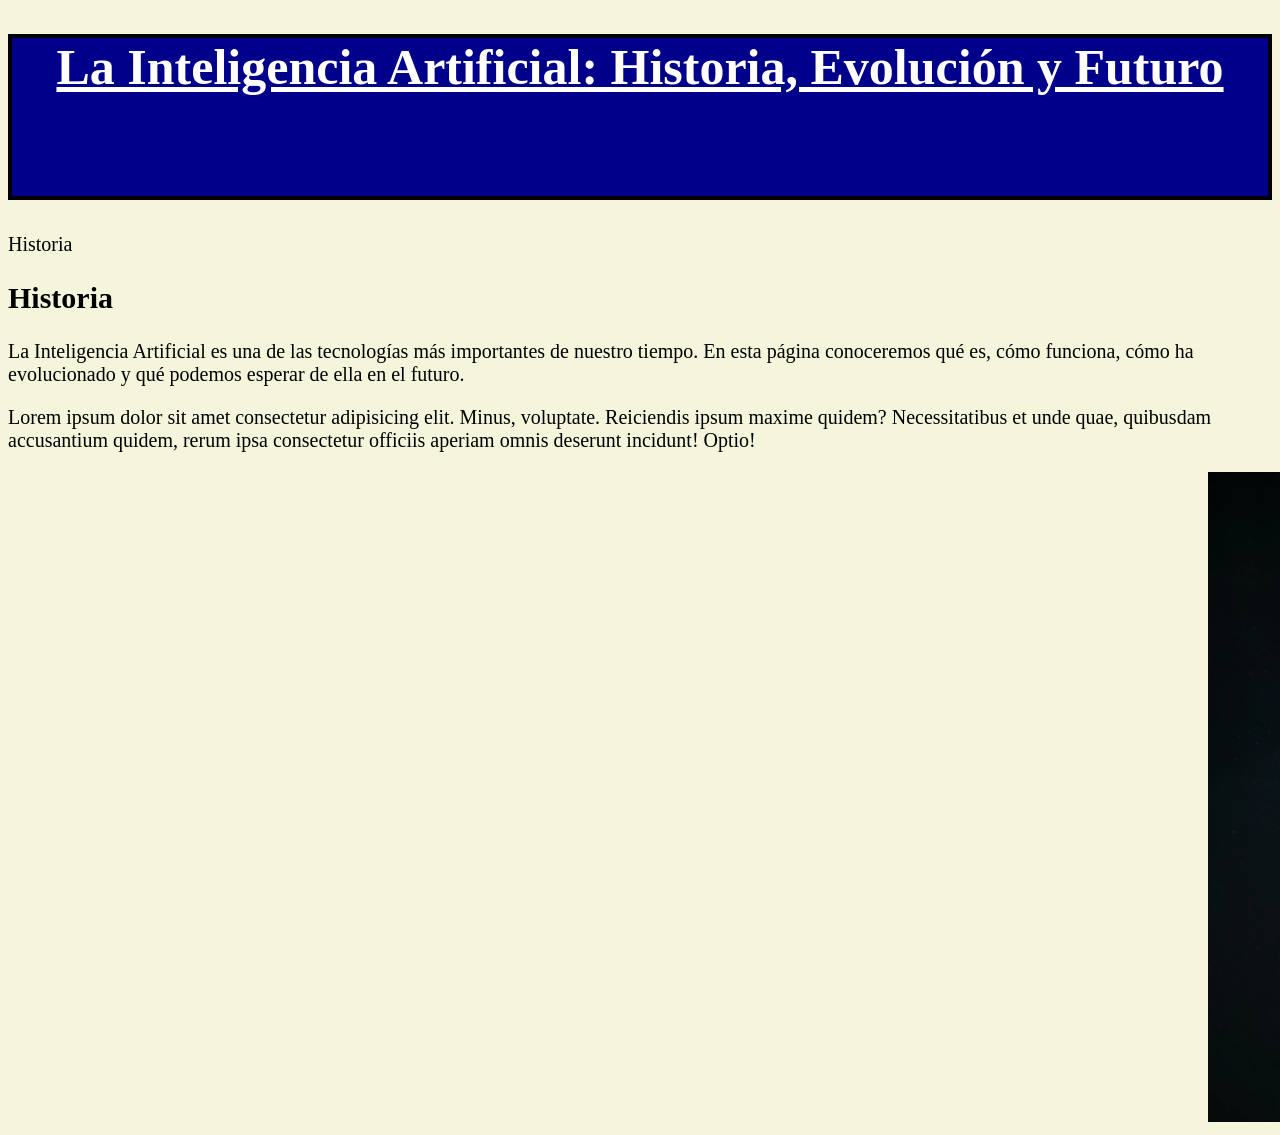
==== index.html @ 039c4463 "Add files via upload" ====
<!DOCTYPE html>
<html lang="es">
<head>
    <link rel="stylesheet" href="estilos.css">
       <meta charset="UTF-8">
       <meta name="viewport" content="width=device-width, initial-scale=1.0">
  <title>Inteligencia Artificial | Historia, Evolución y Futuro </title>
       <meta name="description" content="La mejor línea de seguimiento sobre la inteligencia artificial a través de los años, en los que se darán temas como su nacimiento, modelos, su progreso y lo que se espera de ella en un futuro">
       <meta name="keywords" content="IA, progreso, trabajo, Avance IA, inteligencia artificial, modelos IA, tecnologia, imagenes, robotica, chat gpt, gemini, inteligencia artificial para hacer videos, inteligencia artificial para hacer fotos, inteigencia artificial para editar">
       <meta name="robots" content="index, follow">
         <link rel="icon" type="image/x-icon" href="favicons/favicon.ico">
         <link rel="icon" type="image/png" sizes="16x16" href="favicons/favicon-16x16.png">
         <link rel="icon" type="image/png" sizes="32x32" href="favicons/favicon-32x32.png">
         <link rel="apple-touch-icon" sizes="180x180" href="favicons/apple-touch-icon.png">
         <link rel="icon" type="image/png" sizes="192x192" href="favicons/android-chrome-192x192.png">
         <link rel="icon" type="image/png" sizes="512x512" href="favicons/android-chrome-512x512.png">
         <link rel="icon" href="favicon.ico">
       <meta name="theme-color" content="#ffffff">
       <link rel="canonical" href="https://alex49283.github.io/">            
    </head>
    <body>
      <header>
        <h1><u>La Inteligencia Artificial: Historia, Evolución y Futuro</u></h1>
</header>
  <main>
     <section id="Historia"> Historia
      <h2> Historia</h2>
         <p class="Historia">La Inteligencia Artificial es una de las tecnologías más importantes
         de nuestro tiempo. En esta página conoceremos qué es, cómo funciona,
         cómo ha evolucionado y qué podemos esperar de ella en el futuro.</p>

         <p> Lorem ipsum dolor sit amet consectetur adipisicing elit. Minus, voluptate. Reiciendis ipsum maxime quidem? Necessitatibus et unde quae, quibusdam accusantium quidem, rerum ipsa consectetur officiis aperiam omnis deserunt incidunt! Optio!</p>
       <img src="pexels-pavel-danilyuk-8294556.webp"alt="Robot reflejado">
      </section>
   </main>
    
</body>

</html>
---- estilos.css ----
body{
    background-color: beige;
}
h1{
    color: white;
    font-size: 50px;
    border:4px,black,solid;
    background-color: darkblue;
    padding-bottom: 100px;
    text-align: center;
}
img{
    width: 450px;
    height: 650px;
    margin-left: 1200px;
}

p{ 
    font-size:20px;
}
h2#Historia{
    color: purple;

}
:root{
    font-size:20px;
    --color1:#1702D6;
    --color2:blue;
    --color3:green;

   
}
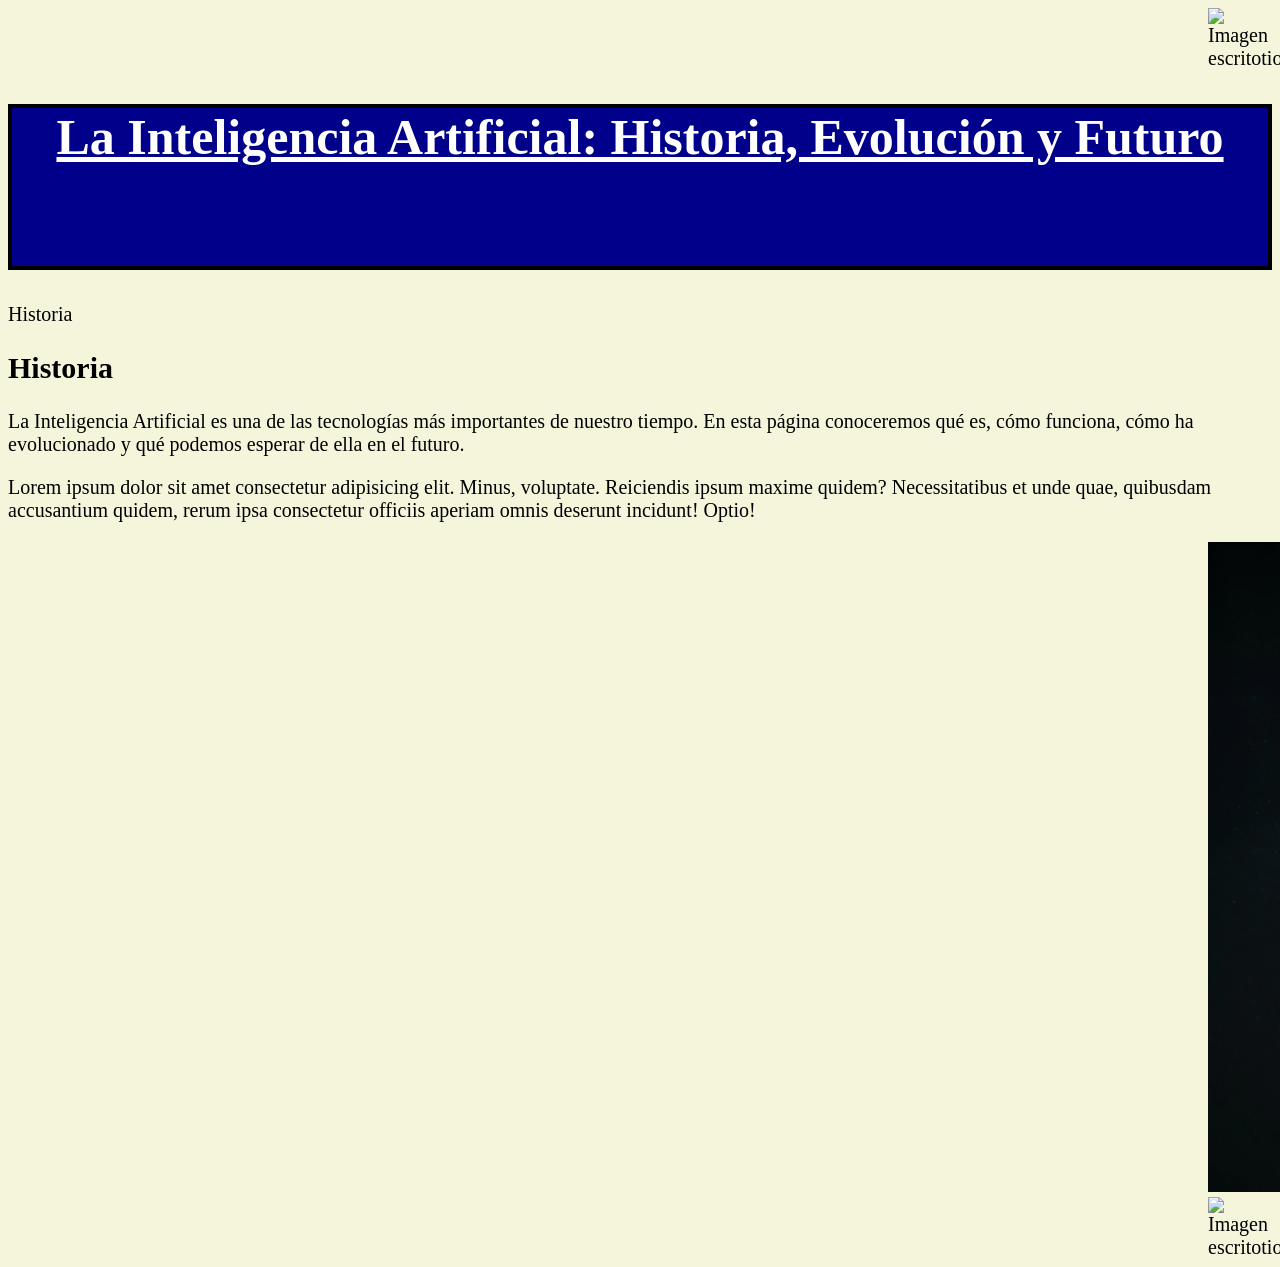
==== commit 61631b62: "Add files via upload" ====
--- a/index.html
+++ b/index.html
@@ -15,10 +15,18 @@
          <link rel="icon" type="image/png" sizes="192x192" href="favicons/android-chrome-192x192.png">
          <link rel="icon" type="image/png" sizes="512x512" href="favicons/android-chrome-512x512.png">
          <link rel="icon" href="favicon.ico">
-       <meta name="theme-color" content="#ffffff">
-       <link rel="canonical" href="https://alex49283.github.io/">            
+         <meta name="theme-color" content="#ffffff">
+       <link rel="canonical" href="https://alex49283.github.io/">  
+       <link rel="preload" href="pexels-pavel-danilyuk-8294556.webp" as="image">          
     </head>
     <body>
+      <picture>
+        <source srcset="Imagen robot escritotio.webp"
+        media="(min-width:650px) and (max-width:1000px)">
+        <source srcset="Imagen robot escritotio.webp"
+        media="(min-width:10px)" and (max-width:649px)>
+        <img src="Imagen robot escritotio.webp" alt="Imagen escritotio"> 
+      </picture>
       <header>
         <h1><u>La Inteligencia Artificial: Historia, Evolución y Futuro</u></h1>
 </header>
@@ -30,8 +38,11 @@
          cómo ha evolucionado y qué podemos esperar de ella en el futuro.</p>
 
          <p> Lorem ipsum dolor sit amet consectetur adipisicing elit. Minus, voluptate. Reiciendis ipsum maxime quidem? Necessitatibus et unde quae, quibusdam accusantium quidem, rerum ipsa consectetur officiis aperiam omnis deserunt incidunt! Optio!</p>
-       <img src="pexels-pavel-danilyuk-8294556.webp"alt="Robot reflejado">
+       <img src="pexels-pavel-danilyuk-8294556.webp"alt="Robot reflejado" fetchpriority="high" height="650" width="450">
+       
+       <img src="Imagen robot escritotio.webp" alt="Imagen escritotio">
       </section>
+  <picture>
    </main>
     
 </body>
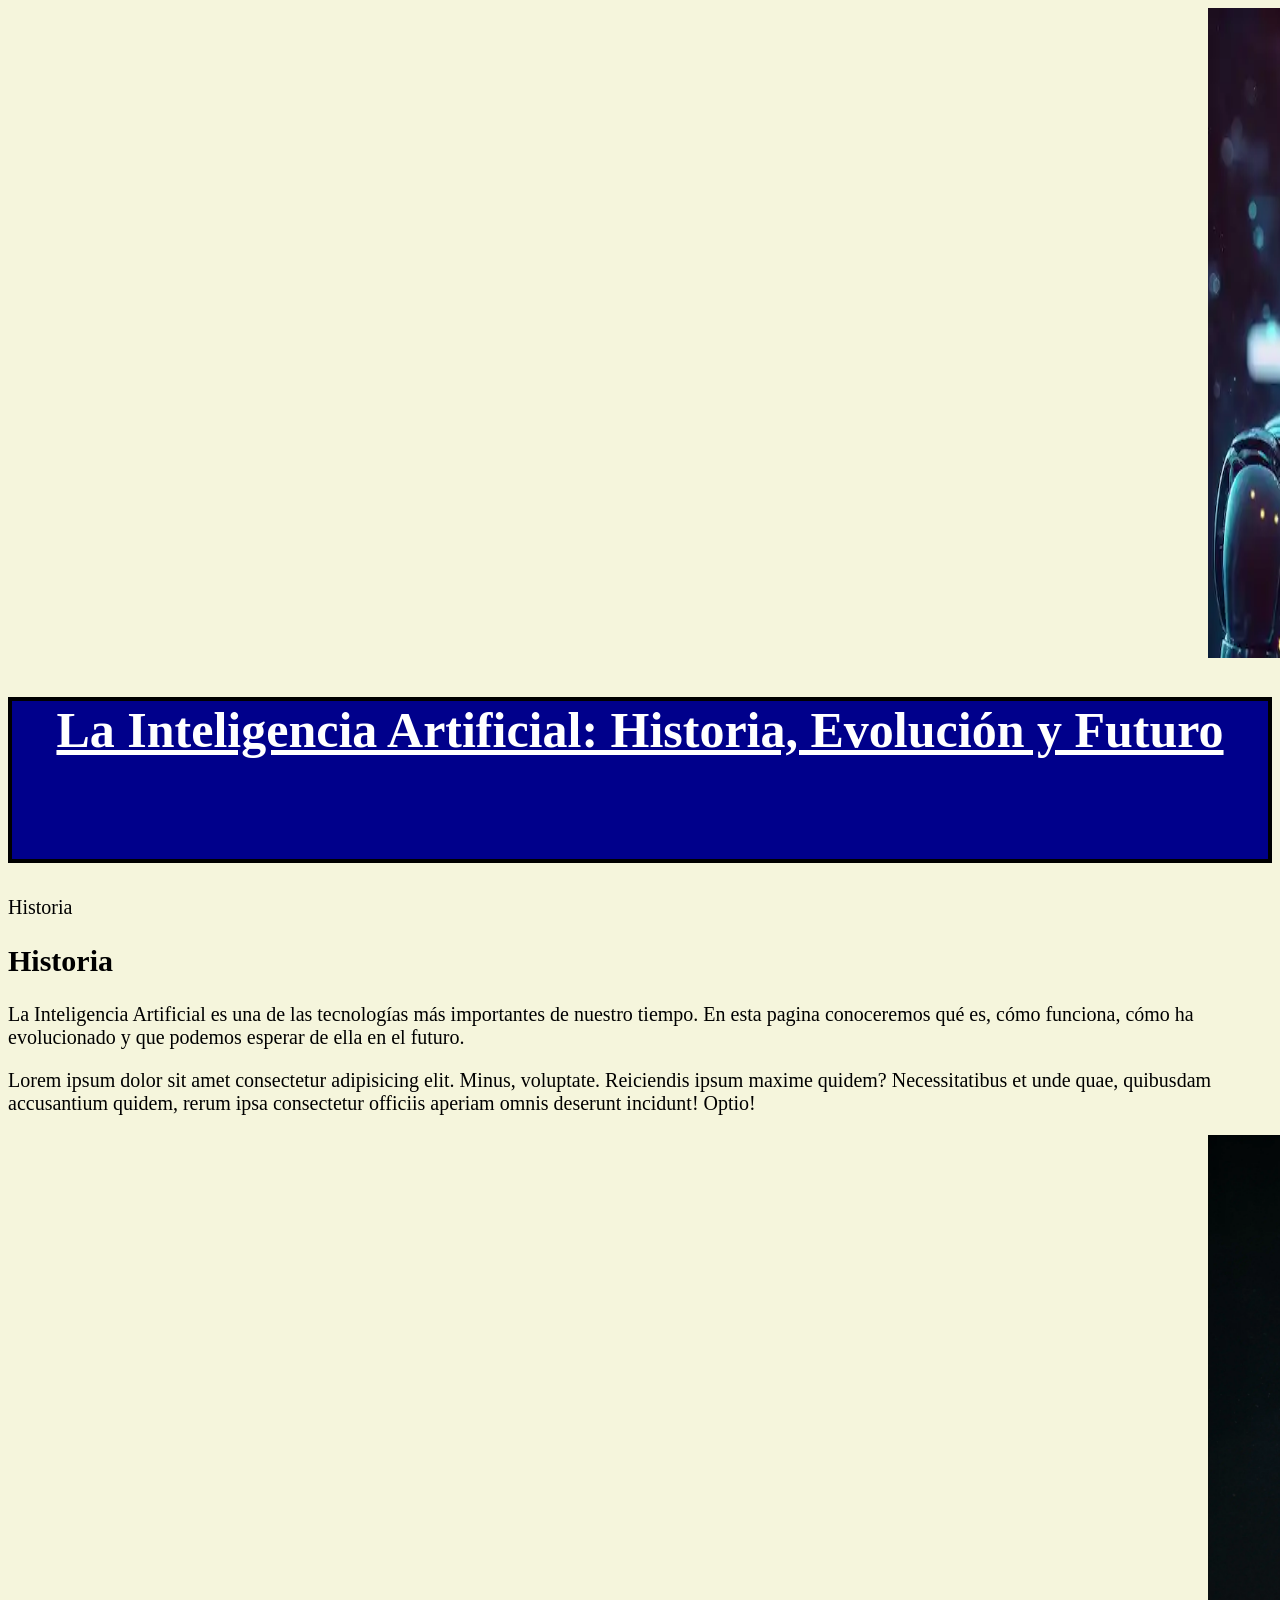
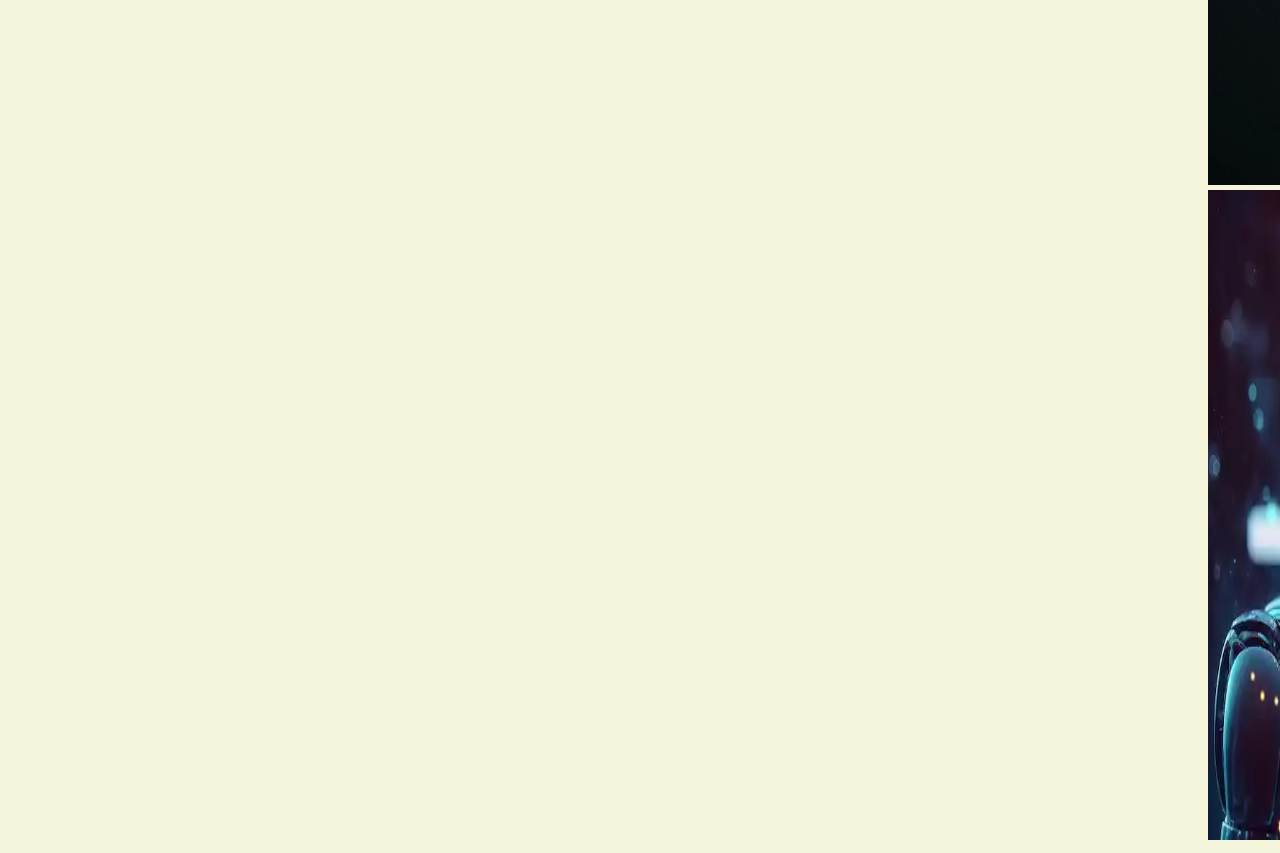
==== commit b799b810: "Add files via upload" ====
--- a/index.html
+++ b/index.html
@@ -1,50 +1,54 @@
+
 <!DOCTYPE html>
 <html lang="es">
 <head>
     <link rel="stylesheet" href="estilos.css">
-       <meta charset="UTF-8">
-       <meta name="viewport" content="width=device-width, initial-scale=1.0">
-  <title>Inteligencia Artificial | Historia, Evolución y Futuro </title>
-       <meta name="description" content="La mejor línea de seguimiento sobre la inteligencia artificial a través de los años, en los que se darán temas como su nacimiento, modelos, su progreso y lo que se espera de ella en un futuro">
-       <meta name="keywords" content="IA, progreso, trabajo, Avance IA, inteligencia artificial, modelos IA, tecnologia, imagenes, robotica, chat gpt, gemini, inteligencia artificial para hacer videos, inteligencia artificial para hacer fotos, inteigencia artificial para editar">
-       <meta name="robots" content="index, follow">
-         <link rel="icon" type="image/x-icon" href="favicons/favicon.ico">
-         <link rel="icon" type="image/png" sizes="16x16" href="favicons/favicon-16x16.png">
-         <link rel="icon" type="image/png" sizes="32x32" href="favicons/favicon-32x32.png">
-         <link rel="apple-touch-icon" sizes="180x180" href="favicons/apple-touch-icon.png">
-         <link rel="icon" type="image/png" sizes="192x192" href="favicons/android-chrome-192x192.png">
-         <link rel="icon" type="image/png" sizes="512x512" href="favicons/android-chrome-512x512.png">
-         <link rel="icon" href="favicon.ico">
-         <meta name="theme-color" content="#ffffff">
-       <link rel="canonical" href="https://alex49283.github.io/">  
-       <link rel="preload" href="pexels-pavel-danilyuk-8294556.webp" as="image">          
-    </head>
-    <body>
-      <picture>
-        <source srcset="Imagen robot escritotio.webp"
-        media="(min-width:650px) and (max-width:1000px)">
-        <source srcset="Imagen robot escritotio.webp"
-        media="(min-width:10px)" and (max-width:649px)>
-        <img src="Imagen robot escritotio.webp" alt="Imagen escritotio"> 
-      </picture>
-      <header>
+    <meta charset="UTF-8">
+    <meta name="viewport" content="width=device-width, initial-scale=1.0">
+
+    <title>Inteligencia Artificial | Historia, Evolución y Futuro</title>
+    <meta name="description" content="La mejor línea de seguimiento sobre la inteligencia artificial a través de los años, en los que se darán temas como su nacimiento, modelos, su progreso y lo que se espera de ella en un futuro">
+    <meta name="keywords" content="IA, progreso, trabajo, Avance IA, inteligencia artificial, modelos IA, tecnologia, imagenes, robotica, chat gpt, gemini, inteligencia artificial para hacer videos, inteligencia artificial para hacer fotos, inteigencia artificial para editar">
+    <meta name="robots" content="index, follow">
+
+    <link rel="icon" type="image/x-icon" href="favicons/favicon.ico">
+    <link rel="icon" type="image/png" sizes="16x16" href="favicons/favicon-16x16.png">
+    <link rel="icon" type="image/png" sizes="32x32" href="favicons/favicon-32x32.png">
+    <link rel="apple-touch-icon" sizes="180x180" href="favicons/apple-touch-icon.png">
+    <link rel="icon" type="image/png" sizes="192x192" href="favicons/android-chrome-192x192.png">
+    <link rel="icon" type="image/png" sizes="512x512" href="favicons/android-chrome-512x512.png">
+
+    <meta name="theme-color" content="#ffffff">
+    <link rel="canonical" href="https://alex49283.github.io/">
+    <link rel="preload" href="imagenes/pexels-pavel-danilyuk-8294556.webp" as="image">
+</head>
+
+<body>
+    <picture>
+        <source srcset="imagenes/Imagen robot escritotio.webp" media="(min-width: 1001px)">
+        <source srcset="imagenes/pexels-pavel-danilyuk-8294556.webp" media="(max-width: 1000px)">
+        <img src="imagenes/Imagen robot escritotio.webp" alt="Imagen escritorio">
+    </picture>
+
+    <header>
         <h1><u>La Inteligencia Artificial: Historia, Evolución y Futuro</u></h1>
-</header>
-  <main>
-     <section id="Historia"> Historia
-      <h2> Historia</h2>
-         <p class="Historia">La Inteligencia Artificial es una de las tecnologías más importantes
-         de nuestro tiempo. En esta página conoceremos qué es, cómo funciona,
-         cómo ha evolucionado y qué podemos esperar de ella en el futuro.</p>
+    </header>
 
-         <p> Lorem ipsum dolor sit amet consectetur adipisicing elit. Minus, voluptate. Reiciendis ipsum maxime quidem? Necessitatibus et unde quae, quibusdam accusantium quidem, rerum ipsa consectetur officiis aperiam omnis deserunt incidunt! Optio!</p>
-       <img src="pexels-pavel-danilyuk-8294556.webp"alt="Robot reflejado" fetchpriority="high" height="650" width="450">
-       
-       <img src="Imagen robot escritotio.webp" alt="Imagen escritotio">
-      </section>
-  <picture>
-   </main>
-    
+    <main>
+        <section id="Historia"> Historia
+            <h2> Historia</h2>
+
+            <p class="Historia">La Inteligencia Artificial es una de las tecnologías más importantes
+            de nuestro tiempo. En esta pagina conoceremos qué es, cómo funciona,
+            cómo ha evolucionado y que podemos esperar de ella en el futuro.</p>
+
+            <p> Lorem ipsum dolor sit amet consectetur adipisicing elit. Minus, voluptate. Reiciendis ipsum maxime quidem? Necessitatibus et unde quae, quibusdam accusantium quidem, rerum ipsa consectetur officiis aperiam omnis deserunt incidunt! Optio!</p>
+
+            <img src="imagenes/pexels-pavel-danilyuk-8294556.webp" alt="Robot reflejado" fetchpriority="high" height="650" width="450">
+
+            <img src="imagenes/Imagen robot escritotio.webp" alt="Imagen escritotio">
+        </section>
+    </main>
+
 </body>
-
-</html>+</html>
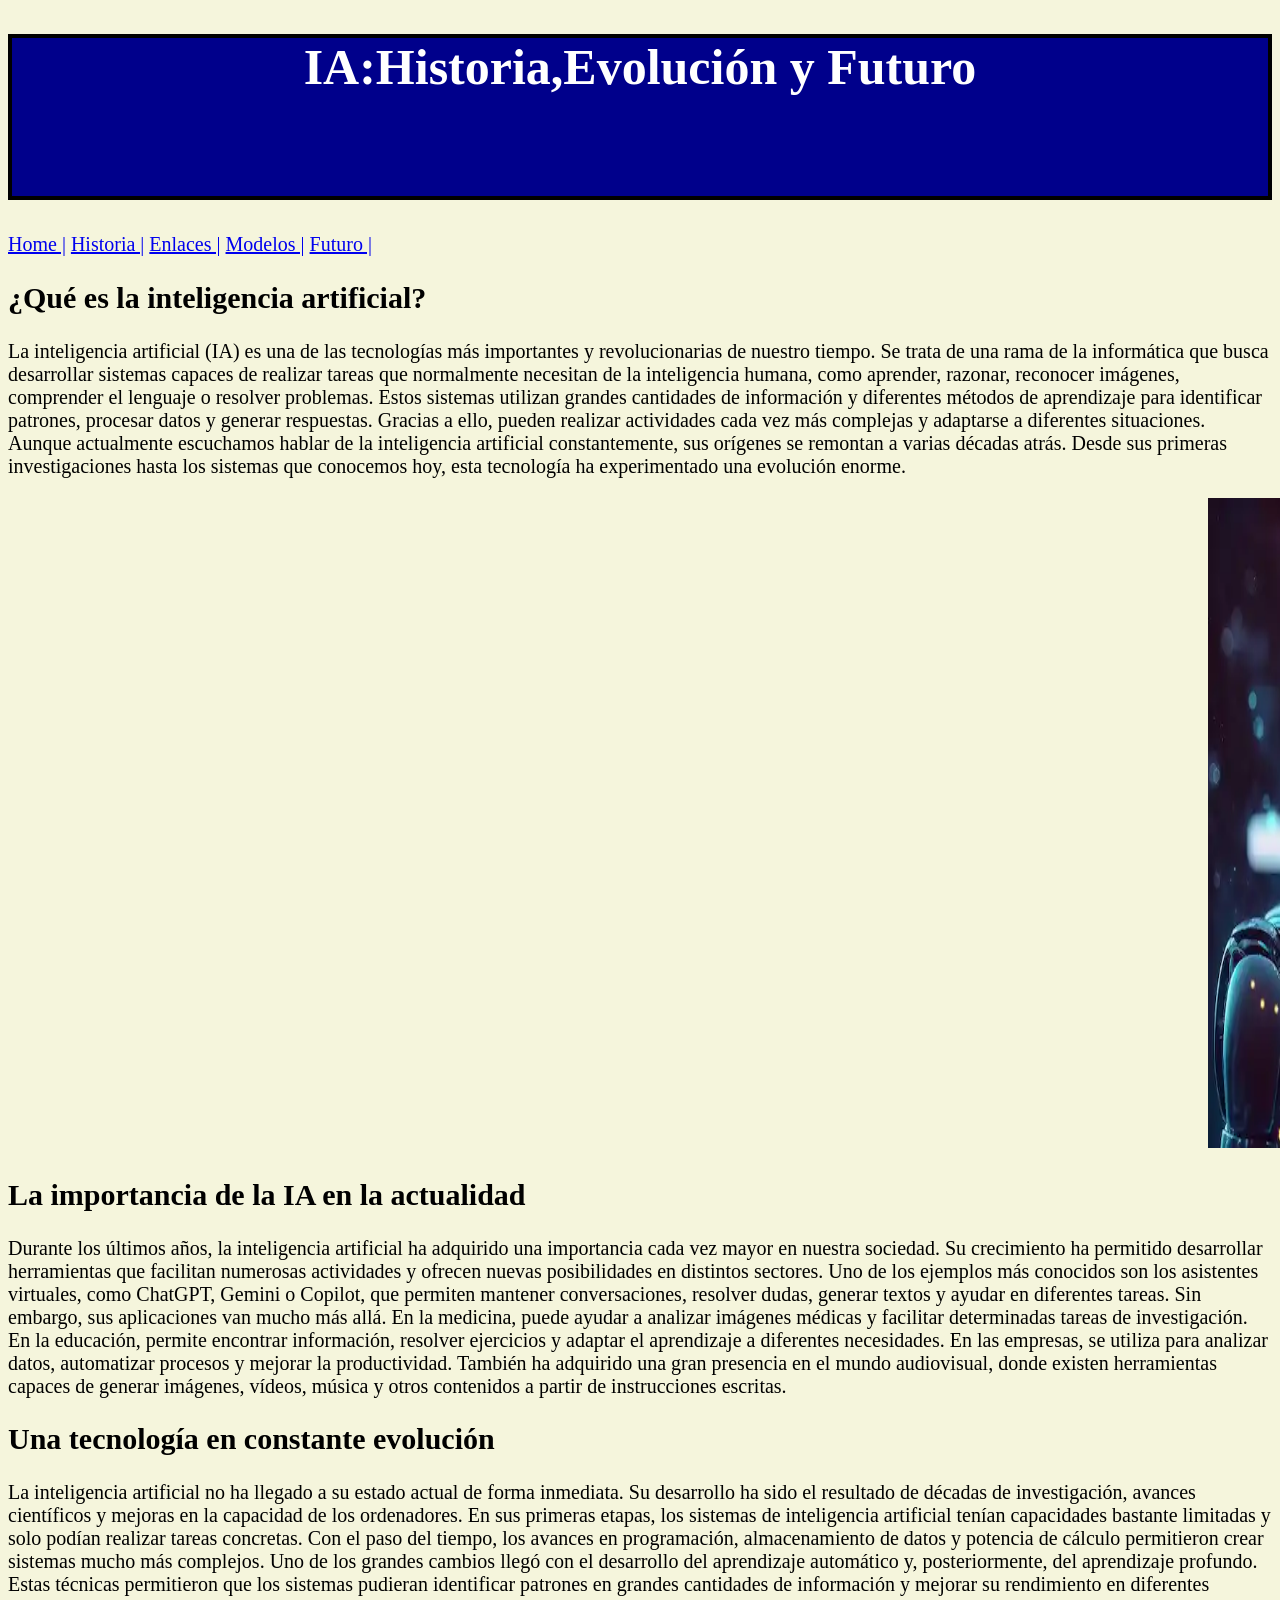
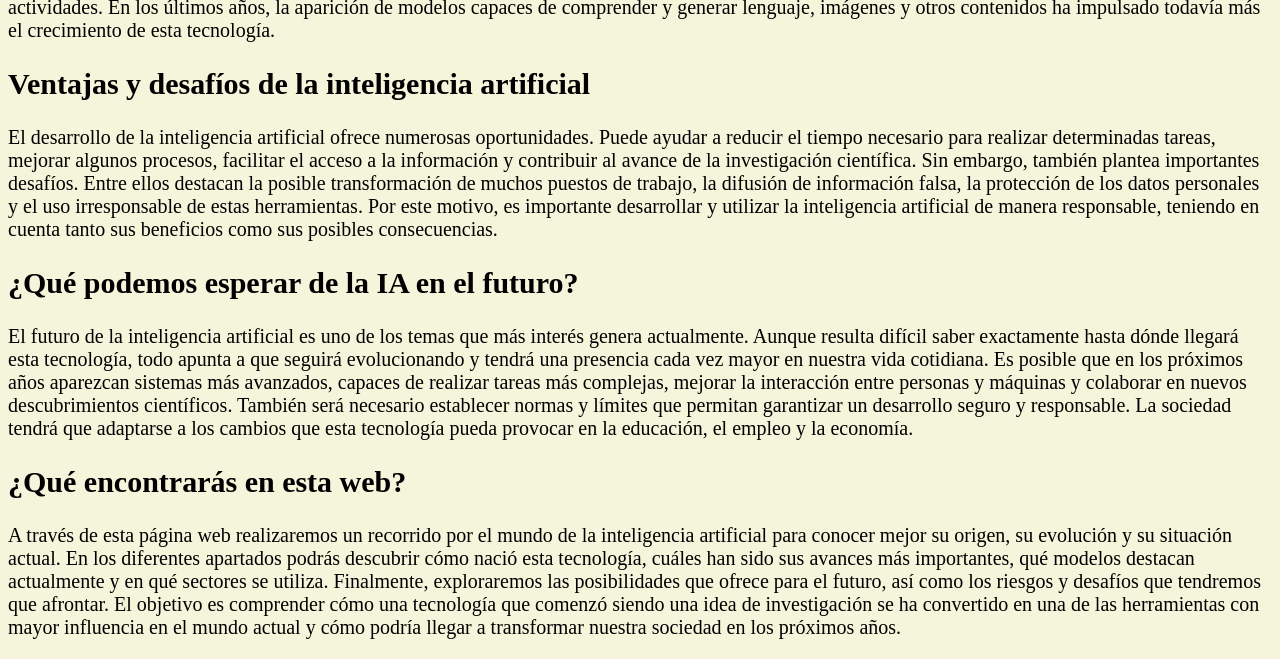
==== commit 84b2f7ed: "Add files via upload" ====
--- a/index.html
+++ b/index.html
@@ -5,50 +5,127 @@
     <link rel="stylesheet" href="estilos.css">
     <meta charset="UTF-8">
     <meta name="viewport" content="width=device-width, initial-scale=1.0">
-
-    <title>Inteligencia Artificial | Historia, Evolución y Futuro</title>
+    <title>Inteligencia Artificial | Historia,Evolución y Futuro</title>
     <meta name="description" content="La mejor línea de seguimiento sobre la inteligencia artificial a través de los años, en los que se darán temas como su nacimiento, modelos, su progreso y lo que se espera de ella en un futuro">
     <meta name="keywords" content="IA, progreso, trabajo, Avance IA, inteligencia artificial, modelos IA, tecnologia, imagenes, robotica, chat gpt, gemini, inteligencia artificial para hacer videos, inteligencia artificial para hacer fotos, inteigencia artificial para editar">
     <meta name="robots" content="index, follow">
-
-    <link rel="icon" type="image/x-icon" href="favicons/favicon.ico">
-    <link rel="icon" type="image/png" sizes="16x16" href="favicons/favicon-16x16.png">
-    <link rel="icon" type="image/png" sizes="32x32" href="favicons/favicon-32x32.png">
-    <link rel="apple-touch-icon" sizes="180x180" href="favicons/apple-touch-icon.png">
-    <link rel="icon" type="image/png" sizes="192x192" href="favicons/android-chrome-192x192.png">
-    <link rel="icon" type="image/png" sizes="512x512" href="favicons/android-chrome-512x512.png">
-
+    <link rel="icon" type="image/x-icon" href="/favicons/favicon.ico?v=2">
     <meta name="theme-color" content="#ffffff">
     <link rel="canonical" href="https://alex49283.github.io/">
-    <link rel="preload" href="imagenes/pexels-pavel-danilyuk-8294556.webp" as="image">
+    <link rel="preload" href="imagenes/Imagen robot escritotio.webp" as="image">
+    <link rel="preconnect" href="https://fonts.googleapis.com">
+    <link rel="preconnect" href="https://fonts.gstatic.com" crossorigin>
+   <link rel="preconnect" href="https://fonts.googleapis.com">
+    <link rel="preconnect" href="https://fonts.gstatic.com" crossorigin>
+    <link href="https://fonts.googleapis.com/css2?family=Average+Sans&family=Roboto+Condensed:ital,wght@0,100..900;1,100..900&display=swap" rel="stylesheet">
 </head>
 
 <body>
     <picture>
-        <source srcset="imagenes/Imagen robot escritotio.webp" media="(min-width: 1001px)">
-        <source srcset="imagenes/pexels-pavel-danilyuk-8294556.webp" media="(max-width: 1000px)">
-        <img src="imagenes/Imagen robot escritotio.webp" alt="Imagen escritorio">
-    </picture>
+    <source srcset="imagenes/imagenMediana.png"
+    media="(min-width:650px) and (max-width:1000px)">
+    <source srcset="imagenes/imagenpequena.png"
+    media="(min-width:10px) and (max-width:649px)">
+</picture>
+    <header>
+        <h1>IA:Historia,Evolución y Futuro</h1>
+    </header>
+     <nav>
+        <a href="index.html">Home |</a>
+        <a href="historia.html">Historia |</a>
+        <a href="enlaces.html">Enlaces |</a>
+        <a href="modelos.html">Modelos |</a>
+        <a href="futuro.html">Futuro |</a>
+     </nav>
+    <main>
+        
+<div class="Primera">
 
-    <header>
-        <h1><u>La Inteligencia Artificial: Historia, Evolución y Futuro</u></h1>
-    </header>
+    <section>
+        <h2>¿Qué es la inteligencia artificial?</h2>
 
-    <main>
-        <section id="Historia"> Historia
-            <h2> Historia</h2>
+        <p>
+            La inteligencia artificial (IA) es una de las tecnologías más importantes y revolucionarias de nuestro tiempo. Se trata de una rama de la informática que busca desarrollar sistemas capaces de realizar tareas que normalmente necesitan de la inteligencia humana, como aprender, razonar, reconocer imágenes, comprender el lenguaje o resolver problemas.
 
-            <p class="Historia">La Inteligencia Artificial es una de las tecnologías más importantes
-            de nuestro tiempo. En esta pagina conoceremos qué es, cómo funciona,
-            cómo ha evolucionado y que podemos esperar de ella en el futuro.</p>
+            Estos sistemas utilizan grandes cantidades de información y diferentes métodos de aprendizaje para identificar patrones, procesar datos y generar respuestas. Gracias a ello, pueden realizar actividades cada vez más complejas y adaptarse a diferentes situaciones.
 
-            <p> Lorem ipsum dolor sit amet consectetur adipisicing elit. Minus, voluptate. Reiciendis ipsum maxime quidem? Necessitatibus et unde quae, quibusdam accusantium quidem, rerum ipsa consectetur officiis aperiam omnis deserunt incidunt! Optio!</p>
+            Aunque actualmente escuchamos hablar de la inteligencia artificial constantemente, sus orígenes se remontan a varias décadas atrás. Desde sus primeras investigaciones hasta los sistemas que conocemos hoy, esta tecnología ha experimentado una evolución enorme.
+        </p>
 
-            <img src="imagenes/pexels-pavel-danilyuk-8294556.webp" alt="Robot reflejado" fetchpriority="high" height="650" width="450">
+        <img src="imagenes/Imagen robot escritotio.webp" alt="Imagen de inteligencia artificial" class="imagen-principal">
+    </section>
 
-            <img src="imagenes/Imagen robot escritotio.webp" alt="Imagen escritotio">
-        </section>
+    <section>
+        <h2>La importancia de la IA en la actualidad</h2>
+
+        <p>
+            Durante los últimos años, la inteligencia artificial ha adquirido una importancia cada vez mayor en nuestra sociedad. Su crecimiento ha permitido desarrollar herramientas que facilitan numerosas actividades y ofrecen nuevas posibilidades en distintos sectores.
+
+            Uno de los ejemplos más conocidos son los asistentes virtuales, como ChatGPT, Gemini o Copilot, que permiten mantener conversaciones, resolver dudas, generar textos y ayudar en diferentes tareas. Sin embargo, sus aplicaciones van mucho más allá.
+
+            En la medicina, puede ayudar a analizar imágenes médicas y facilitar determinadas tareas de investigación. En la educación, permite encontrar información, resolver ejercicios y adaptar el aprendizaje a diferentes necesidades. En las empresas, se utiliza para analizar datos, automatizar procesos y mejorar la productividad.
+
+            También ha adquirido una gran presencia en el mundo audiovisual, donde existen herramientas capaces de generar imágenes, vídeos, música y otros contenidos a partir de instrucciones escritas.
+        </p>
+    </section>
+
+    <section>
+        <h2>Una tecnología en constante evolución</h2>
+
+        <p>
+            La inteligencia artificial no ha llegado a su estado actual de forma inmediata. Su desarrollo ha sido el resultado de décadas de investigación, avances científicos y mejoras en la capacidad de los ordenadores.
+
+            En sus primeras etapas, los sistemas de inteligencia artificial tenían capacidades bastante limitadas y solo podían realizar tareas concretas. Con el paso del tiempo, los avances en programación, almacenamiento de datos y potencia de cálculo permitieron crear sistemas mucho más complejos.
+
+            Uno de los grandes cambios llegó con el desarrollo del aprendizaje automático y, posteriormente, del aprendizaje profundo. Estas técnicas permitieron que los sistemas pudieran identificar patrones en grandes cantidades de información y mejorar su rendimiento en diferentes actividades.
+
+            En los últimos años, la aparición de modelos capaces de comprender y generar lenguaje, imágenes y otros contenidos ha impulsado todavía más el crecimiento de esta tecnología.
+        </p>
+    </section>
+
+    <section>
+        <h2>Ventajas y desafíos de la inteligencia artificial</h2>
+
+        <p>
+            El desarrollo de la inteligencia artificial ofrece numerosas oportunidades. Puede ayudar a reducir el tiempo necesario para realizar determinadas tareas, mejorar algunos procesos, facilitar el acceso a la información y contribuir al avance de la investigación científica.
+
+            Sin embargo, también plantea importantes desafíos. Entre ellos destacan la posible transformación de muchos puestos de trabajo, la difusión de información falsa, la protección de los datos personales y el uso irresponsable de estas herramientas.
+
+            Por este motivo, es importante desarrollar y utilizar la inteligencia artificial de manera responsable, teniendo en cuenta tanto sus beneficios como sus posibles consecuencias.
+        </p>
+    </section>
+
+    <section>
+        <h2>¿Qué podemos esperar de la IA en el futuro?</h2>
+
+        <p>
+            El futuro de la inteligencia artificial es uno de los temas que más interés genera actualmente. Aunque resulta difícil saber exactamente hasta dónde llegará esta tecnología, todo apunta a que seguirá evolucionando y tendrá una presencia cada vez mayor en nuestra vida cotidiana.
+
+            Es posible que en los próximos años aparezcan sistemas más avanzados, capaces de realizar tareas más complejas, mejorar la interacción entre personas y máquinas y colaborar en nuevos descubrimientos científicos.
+
+            También será necesario establecer normas y límites que permitan garantizar un desarrollo seguro y responsable. La sociedad tendrá que adaptarse a los cambios que esta tecnología pueda provocar en la educación, el empleo y la economía.
+        </p>
+    </section>
+
+    <section>
+        <h2>¿Qué encontrarás en esta web?</h2>
+
+        <p>
+            A través de esta página web realizaremos un recorrido por el mundo de la inteligencia artificial para conocer mejor su origen, su evolución y su situación actual.
+
+            En los diferentes apartados podrás descubrir cómo nació esta tecnología, cuáles han sido sus avances más importantes, qué modelos destacan actualmente y en qué sectores se utiliza.
+
+            Finalmente, exploraremos las posibilidades que ofrece para el futuro, así como los riesgos y desafíos que tendremos que afrontar.
+
+            El objetivo es comprender cómo una tecnología que comenzó siendo una idea de investigación se ha convertido en una de las herramientas con mayor influencia en el mundo actual y cómo podría llegar a transformar nuestra sociedad en los próximos años.
+        </p>
+    </section>
+
+</div>
+
+        
     </main>
+
 
 </body>
 </html>
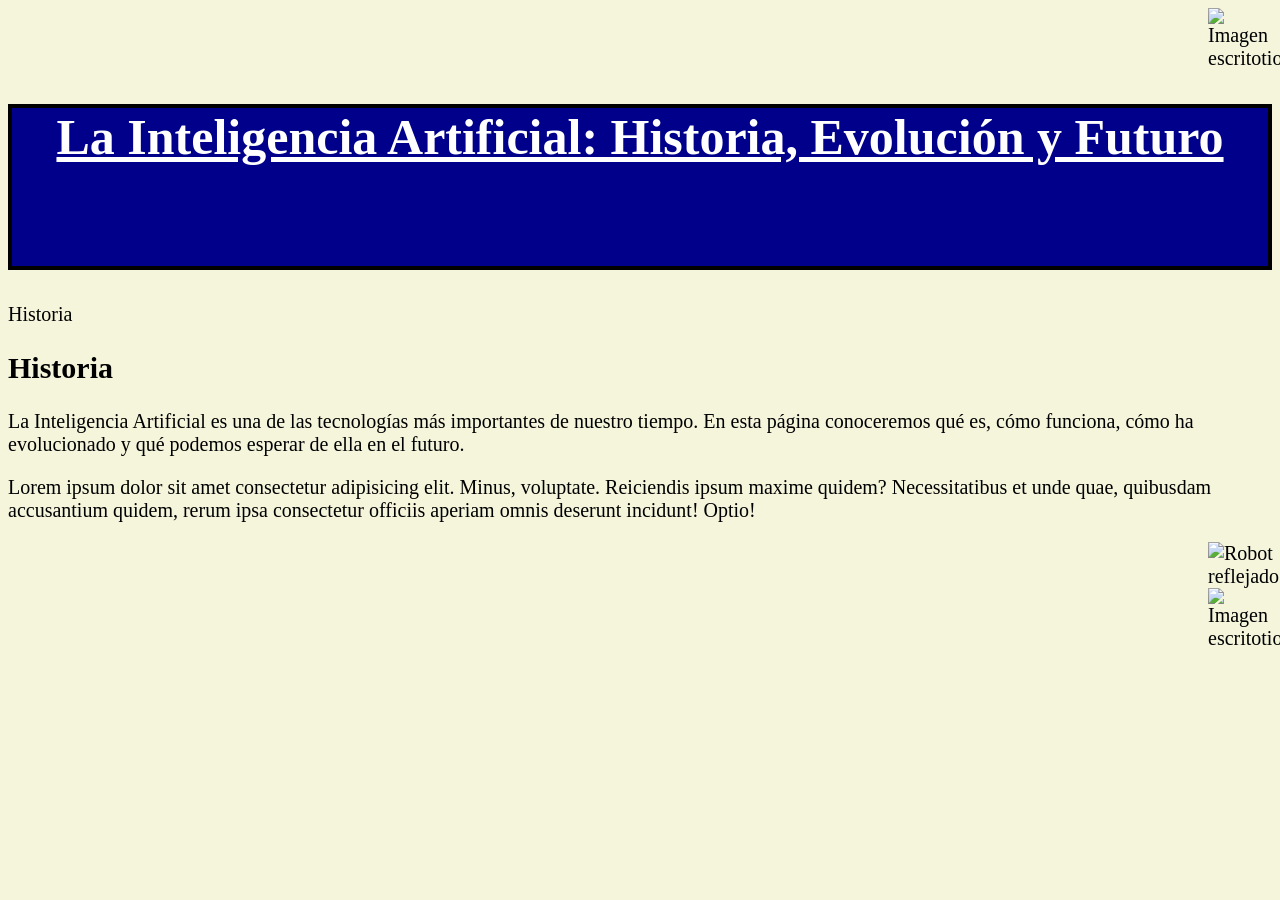
==== commit 864c5baf: "Add files via upload" ====
--- a/index.html
+++ b/index.html
@@ -1,131 +1,50 @@
-
 <!DOCTYPE html>
 <html lang="es">
 <head>
     <link rel="stylesheet" href="estilos.css">
-    <meta charset="UTF-8">
-    <meta name="viewport" content="width=device-width, initial-scale=1.0">
-    <title>Inteligencia Artificial | Historia,Evolución y Futuro</title>
-    <meta name="description" content="La mejor línea de seguimiento sobre la inteligencia artificial a través de los años, en los que se darán temas como su nacimiento, modelos, su progreso y lo que se espera de ella en un futuro">
-    <meta name="keywords" content="IA, progreso, trabajo, Avance IA, inteligencia artificial, modelos IA, tecnologia, imagenes, robotica, chat gpt, gemini, inteligencia artificial para hacer videos, inteligencia artificial para hacer fotos, inteigencia artificial para editar">
-    <meta name="robots" content="index, follow">
-    <link rel="icon" type="image/x-icon" href="/favicons/favicon.ico?v=2">
-    <meta name="theme-color" content="#ffffff">
-    <link rel="canonical" href="https://alex49283.github.io/">
-    <link rel="preload" href="imagenes/Imagen robot escritotio.webp" as="image">
-    <link rel="preconnect" href="https://fonts.googleapis.com">
-    <link rel="preconnect" href="https://fonts.gstatic.com" crossorigin>
-   <link rel="preconnect" href="https://fonts.googleapis.com">
-    <link rel="preconnect" href="https://fonts.gstatic.com" crossorigin>
-    <link href="https://fonts.googleapis.com/css2?family=Average+Sans&family=Roboto+Condensed:ital,wght@0,100..900;1,100..900&display=swap" rel="stylesheet">
-</head>
+       <meta charset="UTF-8">
+       <meta name="viewport" content="width=device-width, initial-scale=1.0">
+  <title>Inteligencia Artificial | Historia, Evolución y Futuro </title>
+       <meta name="description" content="La mejor línea de seguimiento sobre la inteligencia artificial a través de los años, en los que se darán temas como su nacimiento, modelos, su progreso y lo que se espera de ella en un futuro">
+       <meta name="keywords" content="IA, progreso, trabajo, Avance IA, inteligencia artificial, modelos IA, tecnologia, imagenes, robotica, chat gpt, gemini, inteligencia artificial para hacer videos, inteligencia artificial para hacer fotos, inteigencia artificial para editar">
+       <meta name="robots" content="index, follow">
+         <link rel="icon" type="image/x-icon" href="favicons/favicon.ico">
+         <link rel="icon" type="image/png" sizes="16x16" href="favicons/favicon-16x16.png">
+         <link rel="icon" type="image/png" sizes="32x32" href="favicons/favicon-32x32.png">
+         <link rel="apple-touch-icon" sizes="180x180" href="favicons/apple-touch-icon.png">
+         <link rel="icon" type="image/png" sizes="192x192" href="favicons/android-chrome-192x192.png">
+         <link rel="icon" type="image/png" sizes="512x512" href="favicons/android-chrome-512x512.png">
+         <link rel="icon" href="favicon.ico">
+         <meta name="theme-color" content="#ffffff">
+       <link rel="canonical" href="https://alex49283.github.io/">  
+       <link rel="preload" href="pexels-pavel-danilyuk-8294556.webp" as="image">          
+    </head>
+    <body>
+      <picture>
+        <source srcset="Imagen robot escritotio.webp"
+        media="(min-width:650px) and (max-width:1000px)">
+        <source srcset="Imagen robot escritotio.webp"
+        media="(min-width:10px)" and (max-width:649px)>
+        <img src="Imagen robot escritotio.webp" alt="Imagen escritotio"> 
+      </picture>
+      <header>
+        <h1><u>La Inteligencia Artificial: Historia, Evolución y Futuro</u></h1>
+</header>
+  <main>
+     <section id="Historia"> Historia
+      <h2> Historia</h2>
+         <p class="Historia">La Inteligencia Artificial es una de las tecnologías más importantes
+         de nuestro tiempo. En esta página conoceremos qué es, cómo funciona,
+         cómo ha evolucionado y qué podemos esperar de ella en el futuro.</p>
 
-<body>
-    <picture>
-    <source srcset="imagenes/imagenMediana.png"
-    media="(min-width:650px) and (max-width:1000px)">
-    <source srcset="imagenes/imagenpequena.png"
-    media="(min-width:10px) and (max-width:649px)">
-</picture>
-    <header>
-        <h1>IA:Historia,Evolución y Futuro</h1>
-    </header>
-     <nav>
-        <a href="index.html">Home |</a>
-        <a href="historia.html">Historia |</a>
-        <a href="enlaces.html">Enlaces |</a>
-        <a href="modelos.html">Modelos |</a>
-        <a href="futuro.html">Futuro |</a>
-     </nav>
-    <main>
-        
-<div class="Primera">
+         <p> Lorem ipsum dolor sit amet consectetur adipisicing elit. Minus, voluptate. Reiciendis ipsum maxime quidem? Necessitatibus et unde quae, quibusdam accusantium quidem, rerum ipsa consectetur officiis aperiam omnis deserunt incidunt! Optio!</p>
+       <img src="pexels-pavel-danilyuk-8294556.webp"alt="Robot reflejado" fetchpriority="high" height="650" width="450">
+       
+       <img src="Imagen robot escritotio.webp" alt="Imagen escritotio">
+      </section>
+  <picture>
+   </main>
+    
+</body>
 
-    <section>
-        <h2>¿Qué es la inteligencia artificial?</h2>
-
-        <p>
-            La inteligencia artificial (IA) es una de las tecnologías más importantes y revolucionarias de nuestro tiempo. Se trata de una rama de la informática que busca desarrollar sistemas capaces de realizar tareas que normalmente necesitan de la inteligencia humana, como aprender, razonar, reconocer imágenes, comprender el lenguaje o resolver problemas.
-
-            Estos sistemas utilizan grandes cantidades de información y diferentes métodos de aprendizaje para identificar patrones, procesar datos y generar respuestas. Gracias a ello, pueden realizar actividades cada vez más complejas y adaptarse a diferentes situaciones.
-
-            Aunque actualmente escuchamos hablar de la inteligencia artificial constantemente, sus orígenes se remontan a varias décadas atrás. Desde sus primeras investigaciones hasta los sistemas que conocemos hoy, esta tecnología ha experimentado una evolución enorme.
-        </p>
-
-        <img src="imagenes/Imagen robot escritotio.webp" alt="Imagen de inteligencia artificial" class="imagen-principal">
-    </section>
-
-    <section>
-        <h2>La importancia de la IA en la actualidad</h2>
-
-        <p>
-            Durante los últimos años, la inteligencia artificial ha adquirido una importancia cada vez mayor en nuestra sociedad. Su crecimiento ha permitido desarrollar herramientas que facilitan numerosas actividades y ofrecen nuevas posibilidades en distintos sectores.
-
-            Uno de los ejemplos más conocidos son los asistentes virtuales, como ChatGPT, Gemini o Copilot, que permiten mantener conversaciones, resolver dudas, generar textos y ayudar en diferentes tareas. Sin embargo, sus aplicaciones van mucho más allá.
-
-            En la medicina, puede ayudar a analizar imágenes médicas y facilitar determinadas tareas de investigación. En la educación, permite encontrar información, resolver ejercicios y adaptar el aprendizaje a diferentes necesidades. En las empresas, se utiliza para analizar datos, automatizar procesos y mejorar la productividad.
-
-            También ha adquirido una gran presencia en el mundo audiovisual, donde existen herramientas capaces de generar imágenes, vídeos, música y otros contenidos a partir de instrucciones escritas.
-        </p>
-    </section>
-
-    <section>
-        <h2>Una tecnología en constante evolución</h2>
-
-        <p>
-            La inteligencia artificial no ha llegado a su estado actual de forma inmediata. Su desarrollo ha sido el resultado de décadas de investigación, avances científicos y mejoras en la capacidad de los ordenadores.
-
-            En sus primeras etapas, los sistemas de inteligencia artificial tenían capacidades bastante limitadas y solo podían realizar tareas concretas. Con el paso del tiempo, los avances en programación, almacenamiento de datos y potencia de cálculo permitieron crear sistemas mucho más complejos.
-
-            Uno de los grandes cambios llegó con el desarrollo del aprendizaje automático y, posteriormente, del aprendizaje profundo. Estas técnicas permitieron que los sistemas pudieran identificar patrones en grandes cantidades de información y mejorar su rendimiento en diferentes actividades.
-
-            En los últimos años, la aparición de modelos capaces de comprender y generar lenguaje, imágenes y otros contenidos ha impulsado todavía más el crecimiento de esta tecnología.
-        </p>
-    </section>
-
-    <section>
-        <h2>Ventajas y desafíos de la inteligencia artificial</h2>
-
-        <p>
-            El desarrollo de la inteligencia artificial ofrece numerosas oportunidades. Puede ayudar a reducir el tiempo necesario para realizar determinadas tareas, mejorar algunos procesos, facilitar el acceso a la información y contribuir al avance de la investigación científica.
-
-            Sin embargo, también plantea importantes desafíos. Entre ellos destacan la posible transformación de muchos puestos de trabajo, la difusión de información falsa, la protección de los datos personales y el uso irresponsable de estas herramientas.
-
-            Por este motivo, es importante desarrollar y utilizar la inteligencia artificial de manera responsable, teniendo en cuenta tanto sus beneficios como sus posibles consecuencias.
-        </p>
-    </section>
-
-    <section>
-        <h2>¿Qué podemos esperar de la IA en el futuro?</h2>
-
-        <p>
-            El futuro de la inteligencia artificial es uno de los temas que más interés genera actualmente. Aunque resulta difícil saber exactamente hasta dónde llegará esta tecnología, todo apunta a que seguirá evolucionando y tendrá una presencia cada vez mayor en nuestra vida cotidiana.
-
-            Es posible que en los próximos años aparezcan sistemas más avanzados, capaces de realizar tareas más complejas, mejorar la interacción entre personas y máquinas y colaborar en nuevos descubrimientos científicos.
-
-            También será necesario establecer normas y límites que permitan garantizar un desarrollo seguro y responsable. La sociedad tendrá que adaptarse a los cambios que esta tecnología pueda provocar en la educación, el empleo y la economía.
-        </p>
-    </section>
-
-    <section>
-        <h2>¿Qué encontrarás en esta web?</h2>
-
-        <p>
-            A través de esta página web realizaremos un recorrido por el mundo de la inteligencia artificial para conocer mejor su origen, su evolución y su situación actual.
-
-            En los diferentes apartados podrás descubrir cómo nació esta tecnología, cuáles han sido sus avances más importantes, qué modelos destacan actualmente y en qué sectores se utiliza.
-
-            Finalmente, exploraremos las posibilidades que ofrece para el futuro, así como los riesgos y desafíos que tendremos que afrontar.
-
-            El objetivo es comprender cómo una tecnología que comenzó siendo una idea de investigación se ha convertido en una de las herramientas con mayor influencia en el mundo actual y cómo podría llegar a transformar nuestra sociedad en los próximos años.
-        </p>
-    </section>
-
-</div>
-
-        
-    </main>
-
-
-</body>
-</html>
+</html>
--- a/estilos.css
+++ b/estilos.css
@@ -10,8 +10,6 @@
     text-align: center;
 }
 img{
-    width: 450px;
-    height: 650px;
     margin-left: 1200px;
 }
 
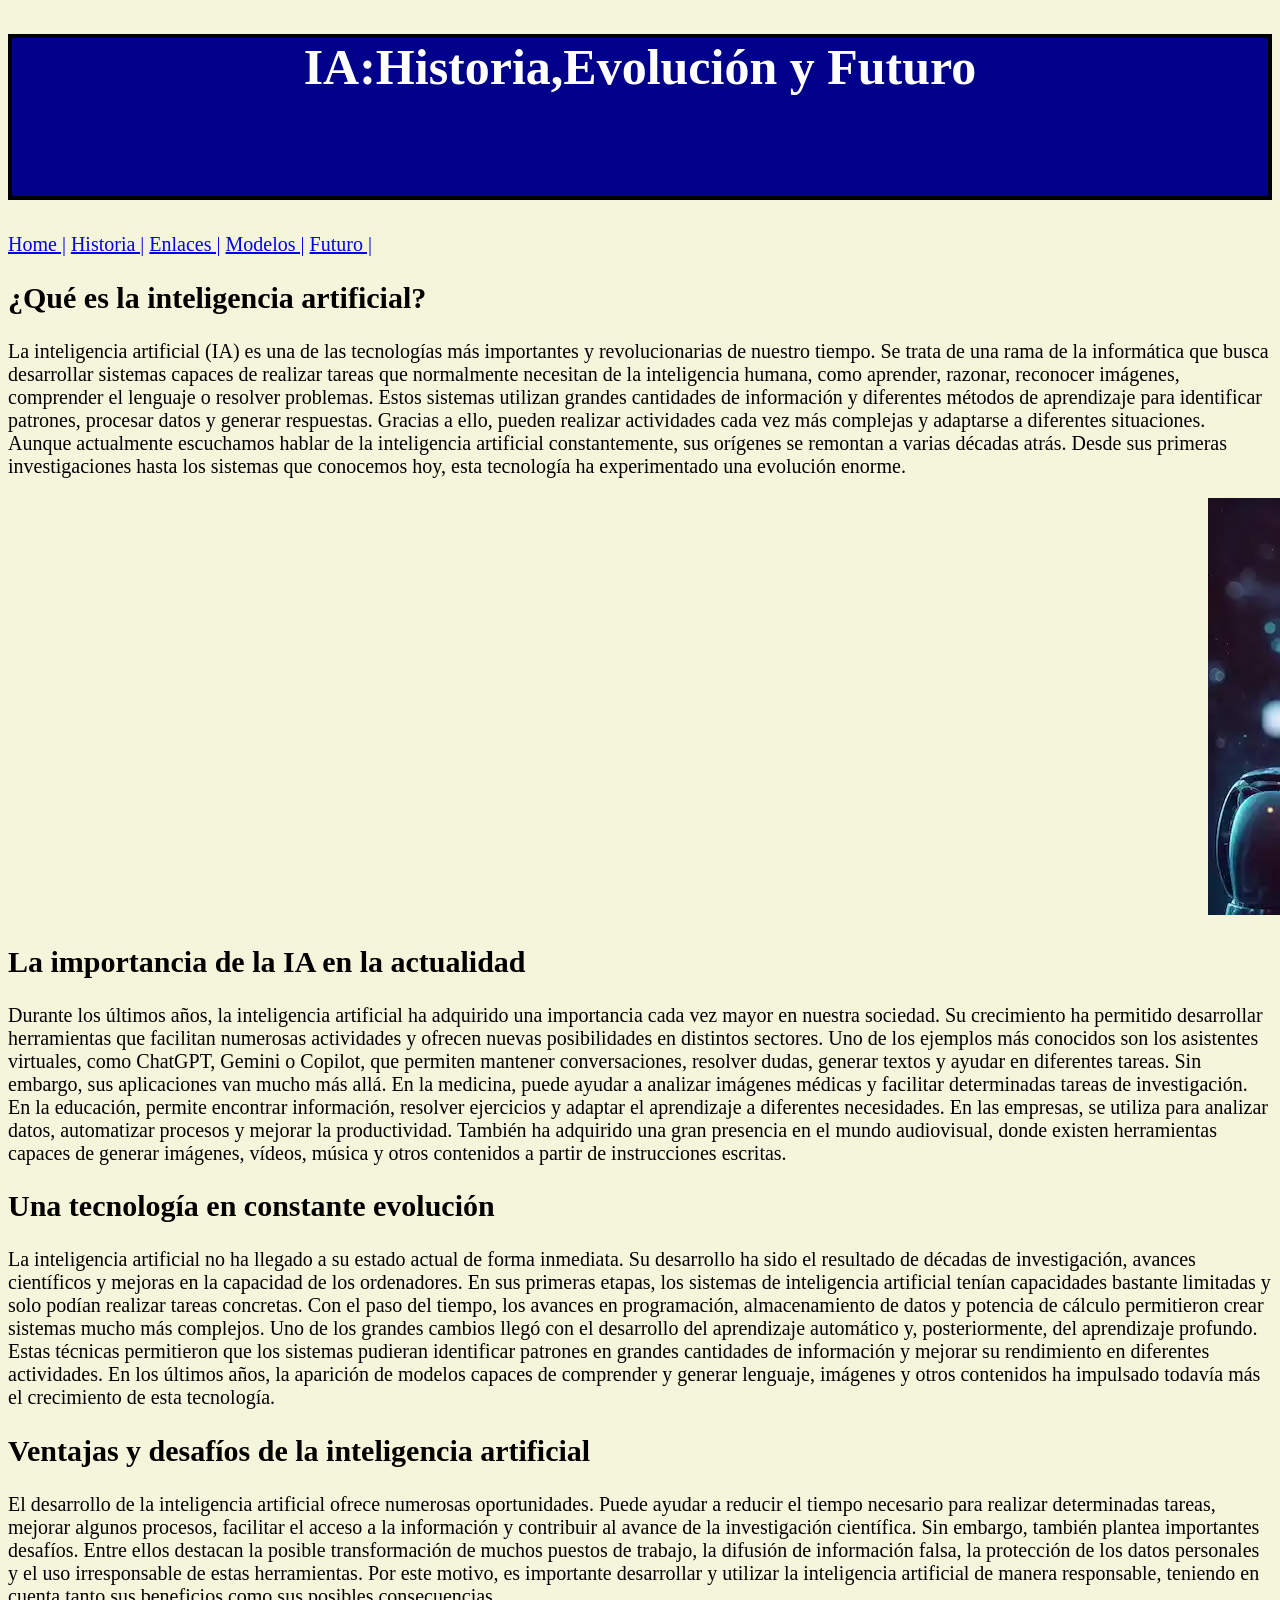
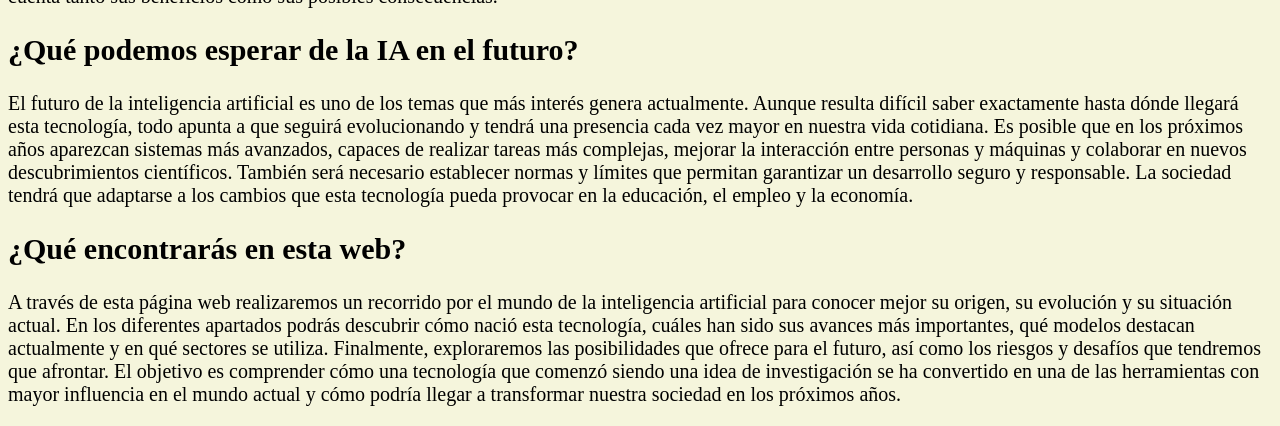
==== commit 456fd678: "Add files via upload" ====
--- a/index.html
+++ b/index.html
@@ -1,50 +1,131 @@
+
 <!DOCTYPE html>
 <html lang="es">
 <head>
     <link rel="stylesheet" href="estilos.css">
-       <meta charset="UTF-8">
-       <meta name="viewport" content="width=device-width, initial-scale=1.0">
-  <title>Inteligencia Artificial | Historia, Evolución y Futuro </title>
-       <meta name="description" content="La mejor línea de seguimiento sobre la inteligencia artificial a través de los años, en los que se darán temas como su nacimiento, modelos, su progreso y lo que se espera de ella en un futuro">
-       <meta name="keywords" content="IA, progreso, trabajo, Avance IA, inteligencia artificial, modelos IA, tecnologia, imagenes, robotica, chat gpt, gemini, inteligencia artificial para hacer videos, inteligencia artificial para hacer fotos, inteigencia artificial para editar">
-       <meta name="robots" content="index, follow">
-         <link rel="icon" type="image/x-icon" href="favicons/favicon.ico">
-         <link rel="icon" type="image/png" sizes="16x16" href="favicons/favicon-16x16.png">
-         <link rel="icon" type="image/png" sizes="32x32" href="favicons/favicon-32x32.png">
-         <link rel="apple-touch-icon" sizes="180x180" href="favicons/apple-touch-icon.png">
-         <link rel="icon" type="image/png" sizes="192x192" href="favicons/android-chrome-192x192.png">
-         <link rel="icon" type="image/png" sizes="512x512" href="favicons/android-chrome-512x512.png">
-         <link rel="icon" href="favicon.ico">
-         <meta name="theme-color" content="#ffffff">
-       <link rel="canonical" href="https://alex49283.github.io/">  
-       <link rel="preload" href="pexels-pavel-danilyuk-8294556.webp" as="image">          
-    </head>
-    <body>
-      <picture>
-        <source srcset="Imagen robot escritotio.webp"
-        media="(min-width:650px) and (max-width:1000px)">
-        <source srcset="Imagen robot escritotio.webp"
-        media="(min-width:10px)" and (max-width:649px)>
-        <img src="Imagen robot escritotio.webp" alt="Imagen escritotio"> 
-      </picture>
-      <header>
-        <h1><u>La Inteligencia Artificial: Historia, Evolución y Futuro</u></h1>
-</header>
-  <main>
-     <section id="Historia"> Historia
-      <h2> Historia</h2>
-         <p class="Historia">La Inteligencia Artificial es una de las tecnologías más importantes
-         de nuestro tiempo. En esta página conoceremos qué es, cómo funciona,
-         cómo ha evolucionado y qué podemos esperar de ella en el futuro.</p>
+    <meta charset="UTF-8">
+    <meta name="viewport" content="width=device-width, initial-scale=1.0">
+    <title>Inteligencia Artificial | Historia,Evolución y Futuro</title>
+    <meta name="description" content="La mejor línea de seguimiento sobre la inteligencia artificial a través de los años, en los que se darán temas como su nacimiento, modelos, su progreso y lo que se espera de ella en un futuro">
+    <meta name="keywords" content="IA, progreso, trabajo, Avance IA, inteligencia artificial, modelos IA, tecnologia, imagenes, robotica, chat gpt, gemini, inteligencia artificial para hacer videos, inteligencia artificial para hacer fotos, inteigencia artificial para editar">
+    <meta name="robots" content="index, follow">
+    <link rel="icon" type="image/x-icon" href="favicons/favicon.ico?v=2">
+    <meta name="theme-color" content="#ffffff">
+    <link rel="canonical" href="https://alex49283.github.io/">
+    <link rel="preload" href="imagenes/Imagen robot escritotio.webp" as="image">
+    <link rel="preconnect" href="https://fonts.googleapis.com">
+    <link rel="preconnect" href="https://fonts.gstatic.com" crossorigin>
+    <link rel="preconnect" href="https://fonts.googleapis.com">
+    <link rel="preconnect" href="https://fonts.gstatic.com" crossorigin>
+    <link href="https://fonts.googleapis.com/css2?family=Average+Sans&family=Roboto+Condensed:ital,wght@0,100..900;1,100..900&display=swap" rel="stylesheet">
+</head>
 
-         <p> Lorem ipsum dolor sit amet consectetur adipisicing elit. Minus, voluptate. Reiciendis ipsum maxime quidem? Necessitatibus et unde quae, quibusdam accusantium quidem, rerum ipsa consectetur officiis aperiam omnis deserunt incidunt! Optio!</p>
-       <img src="pexels-pavel-danilyuk-8294556.webp"alt="Robot reflejado" fetchpriority="high" height="650" width="450">
-       
-       <img src="Imagen robot escritotio.webp" alt="Imagen escritotio">
-      </section>
-  <picture>
-   </main>
-    
+<body>
+    <picture>
+    <source srcset="imagenes/imagenMediana.png"
+    media="(min-width:650px) and (max-width:1000px)">
+    <source srcset="imagenes/imagenpequena.png"
+    media="(min-width:10px) and (max-width:649px)">
+</picture>
+    <header>
+        <h1>IA:Historia,Evolución y Futuro</h1>
+    </header>
+     <nav>
+        <a href="index.html">Home |</a>
+        <a href="historia.html">Historia |</a>
+        <a href="enlaces.html">Enlaces |</a>
+        <a href="modelos.html">Modelos |</a>
+        <a href="futuro.html">Futuro |</a>
+     </nav>
+    <main>
+        
+<div class="Primera">
+
+    <section>
+        <h2>¿Qué es la inteligencia artificial?</h2>
+
+        <p>
+            La inteligencia artificial (IA) es una de las tecnologías más importantes y revolucionarias de nuestro tiempo. Se trata de una rama de la informática que busca desarrollar sistemas capaces de realizar tareas que normalmente necesitan de la inteligencia humana, como aprender, razonar, reconocer imágenes, comprender el lenguaje o resolver problemas.
+
+            Estos sistemas utilizan grandes cantidades de información y diferentes métodos de aprendizaje para identificar patrones, procesar datos y generar respuestas. Gracias a ello, pueden realizar actividades cada vez más complejas y adaptarse a diferentes situaciones.
+
+            Aunque actualmente escuchamos hablar de la inteligencia artificial constantemente, sus orígenes se remontan a varias décadas atrás. Desde sus primeras investigaciones hasta los sistemas que conocemos hoy, esta tecnología ha experimentado una evolución enorme.
+        </p>
+
+        <img src="imagenes/Imagen robot escritotio.webp" alt="Imagen de inteligencia artificial" class="imagen-principal">
+    </section>
+
+    <section>
+        <h2>La importancia de la IA en la actualidad</h2>
+
+        <p>
+            Durante los últimos años, la inteligencia artificial ha adquirido una importancia cada vez mayor en nuestra sociedad. Su crecimiento ha permitido desarrollar herramientas que facilitan numerosas actividades y ofrecen nuevas posibilidades en distintos sectores.
+
+            Uno de los ejemplos más conocidos son los asistentes virtuales, como ChatGPT, Gemini o Copilot, que permiten mantener conversaciones, resolver dudas, generar textos y ayudar en diferentes tareas. Sin embargo, sus aplicaciones van mucho más allá.
+
+            En la medicina, puede ayudar a analizar imágenes médicas y facilitar determinadas tareas de investigación. En la educación, permite encontrar información, resolver ejercicios y adaptar el aprendizaje a diferentes necesidades. En las empresas, se utiliza para analizar datos, automatizar procesos y mejorar la productividad.
+
+            También ha adquirido una gran presencia en el mundo audiovisual, donde existen herramientas capaces de generar imágenes, vídeos, música y otros contenidos a partir de instrucciones escritas.
+        </p>
+    </section>
+
+    <section>
+        <h2>Una tecnología en constante evolución</h2>
+
+        <p>
+            La inteligencia artificial no ha llegado a su estado actual de forma inmediata. Su desarrollo ha sido el resultado de décadas de investigación, avances científicos y mejoras en la capacidad de los ordenadores.
+
+            En sus primeras etapas, los sistemas de inteligencia artificial tenían capacidades bastante limitadas y solo podían realizar tareas concretas. Con el paso del tiempo, los avances en programación, almacenamiento de datos y potencia de cálculo permitieron crear sistemas mucho más complejos.
+
+            Uno de los grandes cambios llegó con el desarrollo del aprendizaje automático y, posteriormente, del aprendizaje profundo. Estas técnicas permitieron que los sistemas pudieran identificar patrones en grandes cantidades de información y mejorar su rendimiento en diferentes actividades.
+
+            En los últimos años, la aparición de modelos capaces de comprender y generar lenguaje, imágenes y otros contenidos ha impulsado todavía más el crecimiento de esta tecnología.
+        </p>
+    </section>
+
+    <section>
+        <h2>Ventajas y desafíos de la inteligencia artificial</h2>
+
+        <p>
+            El desarrollo de la inteligencia artificial ofrece numerosas oportunidades. Puede ayudar a reducir el tiempo necesario para realizar determinadas tareas, mejorar algunos procesos, facilitar el acceso a la información y contribuir al avance de la investigación científica.
+
+            Sin embargo, también plantea importantes desafíos. Entre ellos destacan la posible transformación de muchos puestos de trabajo, la difusión de información falsa, la protección de los datos personales y el uso irresponsable de estas herramientas.
+
+            Por este motivo, es importante desarrollar y utilizar la inteligencia artificial de manera responsable, teniendo en cuenta tanto sus beneficios como sus posibles consecuencias.
+        </p>
+    </section>
+
+    <section>
+        <h2>¿Qué podemos esperar de la IA en el futuro?</h2>
+
+        <p>
+            El futuro de la inteligencia artificial es uno de los temas que más interés genera actualmente. Aunque resulta difícil saber exactamente hasta dónde llegará esta tecnología, todo apunta a que seguirá evolucionando y tendrá una presencia cada vez mayor en nuestra vida cotidiana.
+
+            Es posible que en los próximos años aparezcan sistemas más avanzados, capaces de realizar tareas más complejas, mejorar la interacción entre personas y máquinas y colaborar en nuevos descubrimientos científicos.
+
+            También será necesario establecer normas y límites que permitan garantizar un desarrollo seguro y responsable. La sociedad tendrá que adaptarse a los cambios que esta tecnología pueda provocar en la educación, el empleo y la economía.
+        </p>
+    </section>
+
+    <section>
+        <h2>¿Qué encontrarás en esta web?</h2>
+
+        <p>
+            A través de esta página web realizaremos un recorrido por el mundo de la inteligencia artificial para conocer mejor su origen, su evolución y su situación actual.
+
+            En los diferentes apartados podrás descubrir cómo nació esta tecnología, cuáles han sido sus avances más importantes, qué modelos destacan actualmente y en qué sectores se utiliza.
+
+            Finalmente, exploraremos las posibilidades que ofrece para el futuro, así como los riesgos y desafíos que tendremos que afrontar.
+
+            El objetivo es comprender cómo una tecnología que comenzó siendo una idea de investigación se ha convertido en una de las herramientas con mayor influencia en el mundo actual y cómo podría llegar a transformar nuestra sociedad en los próximos años.
+        </p>
+    </section>
+
+</div>
+
+        
+    </main>
+
+
 </body>
-
-</html>+</html>
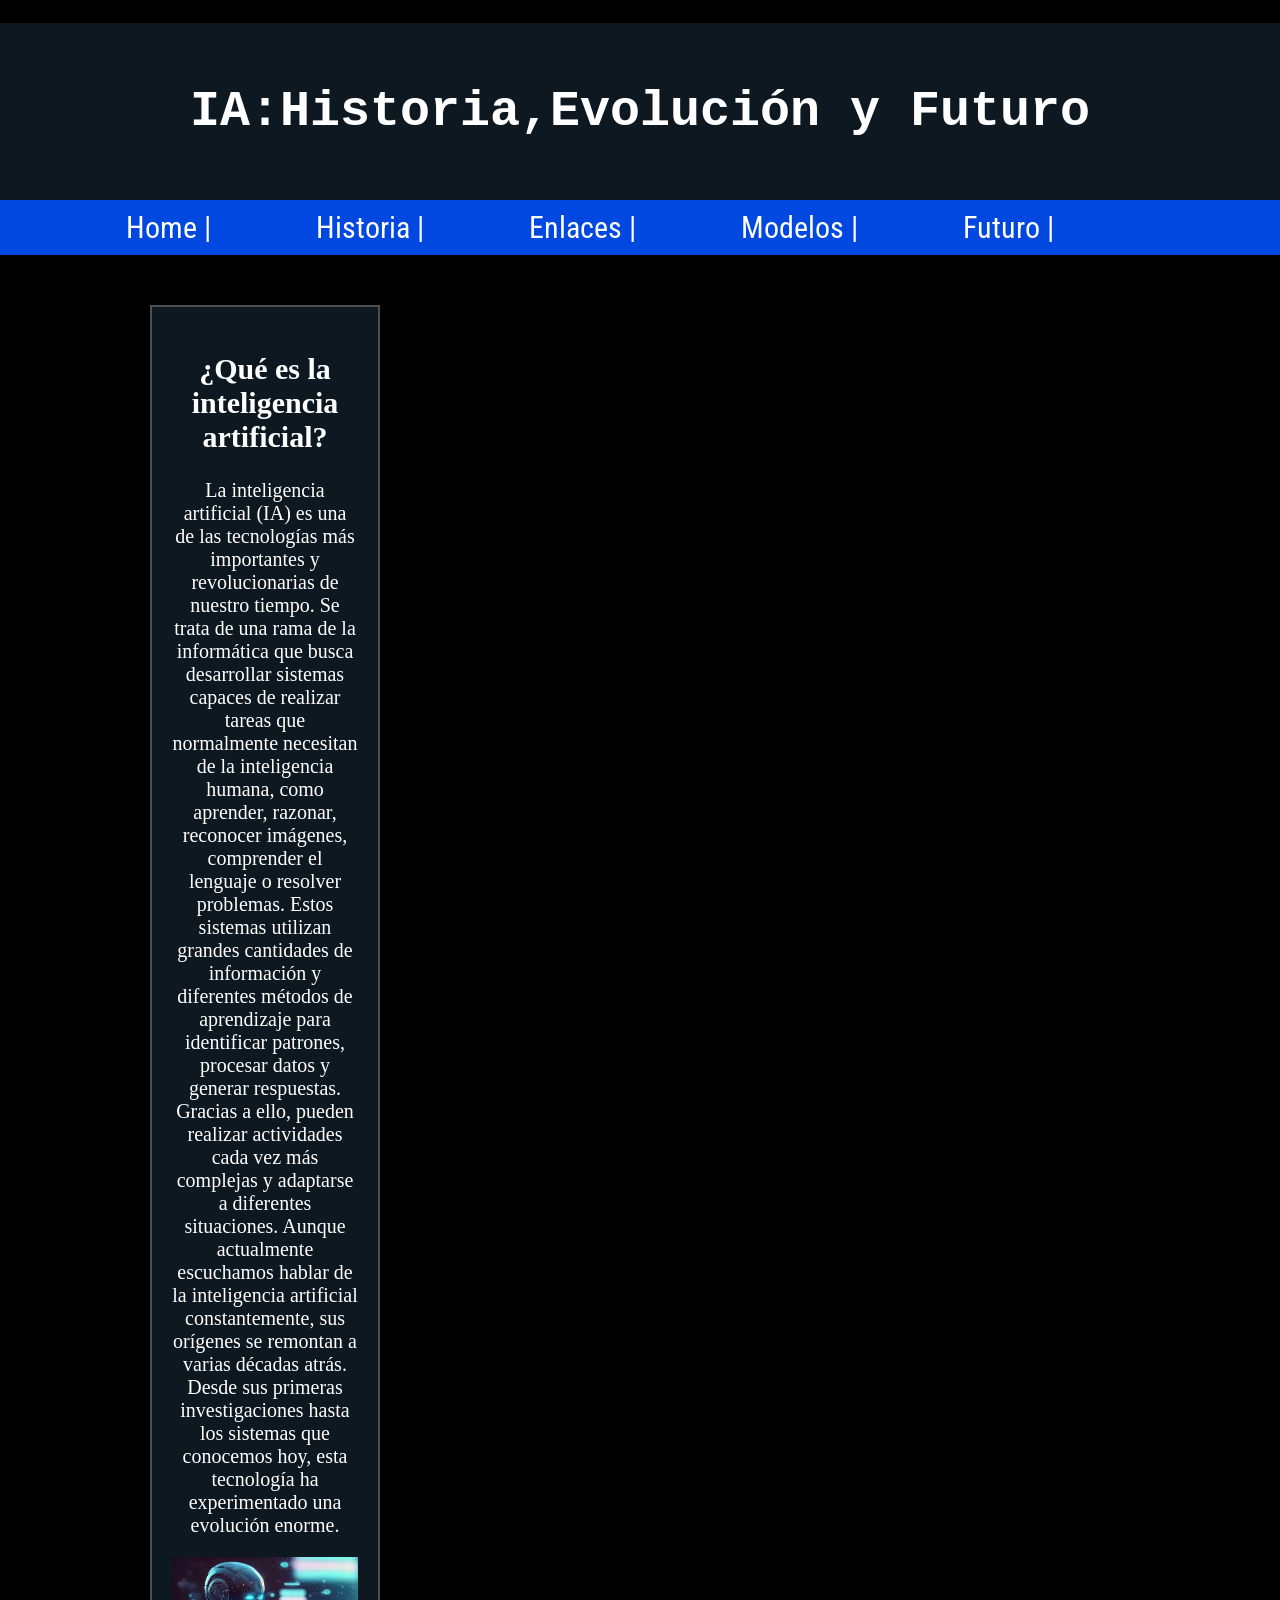
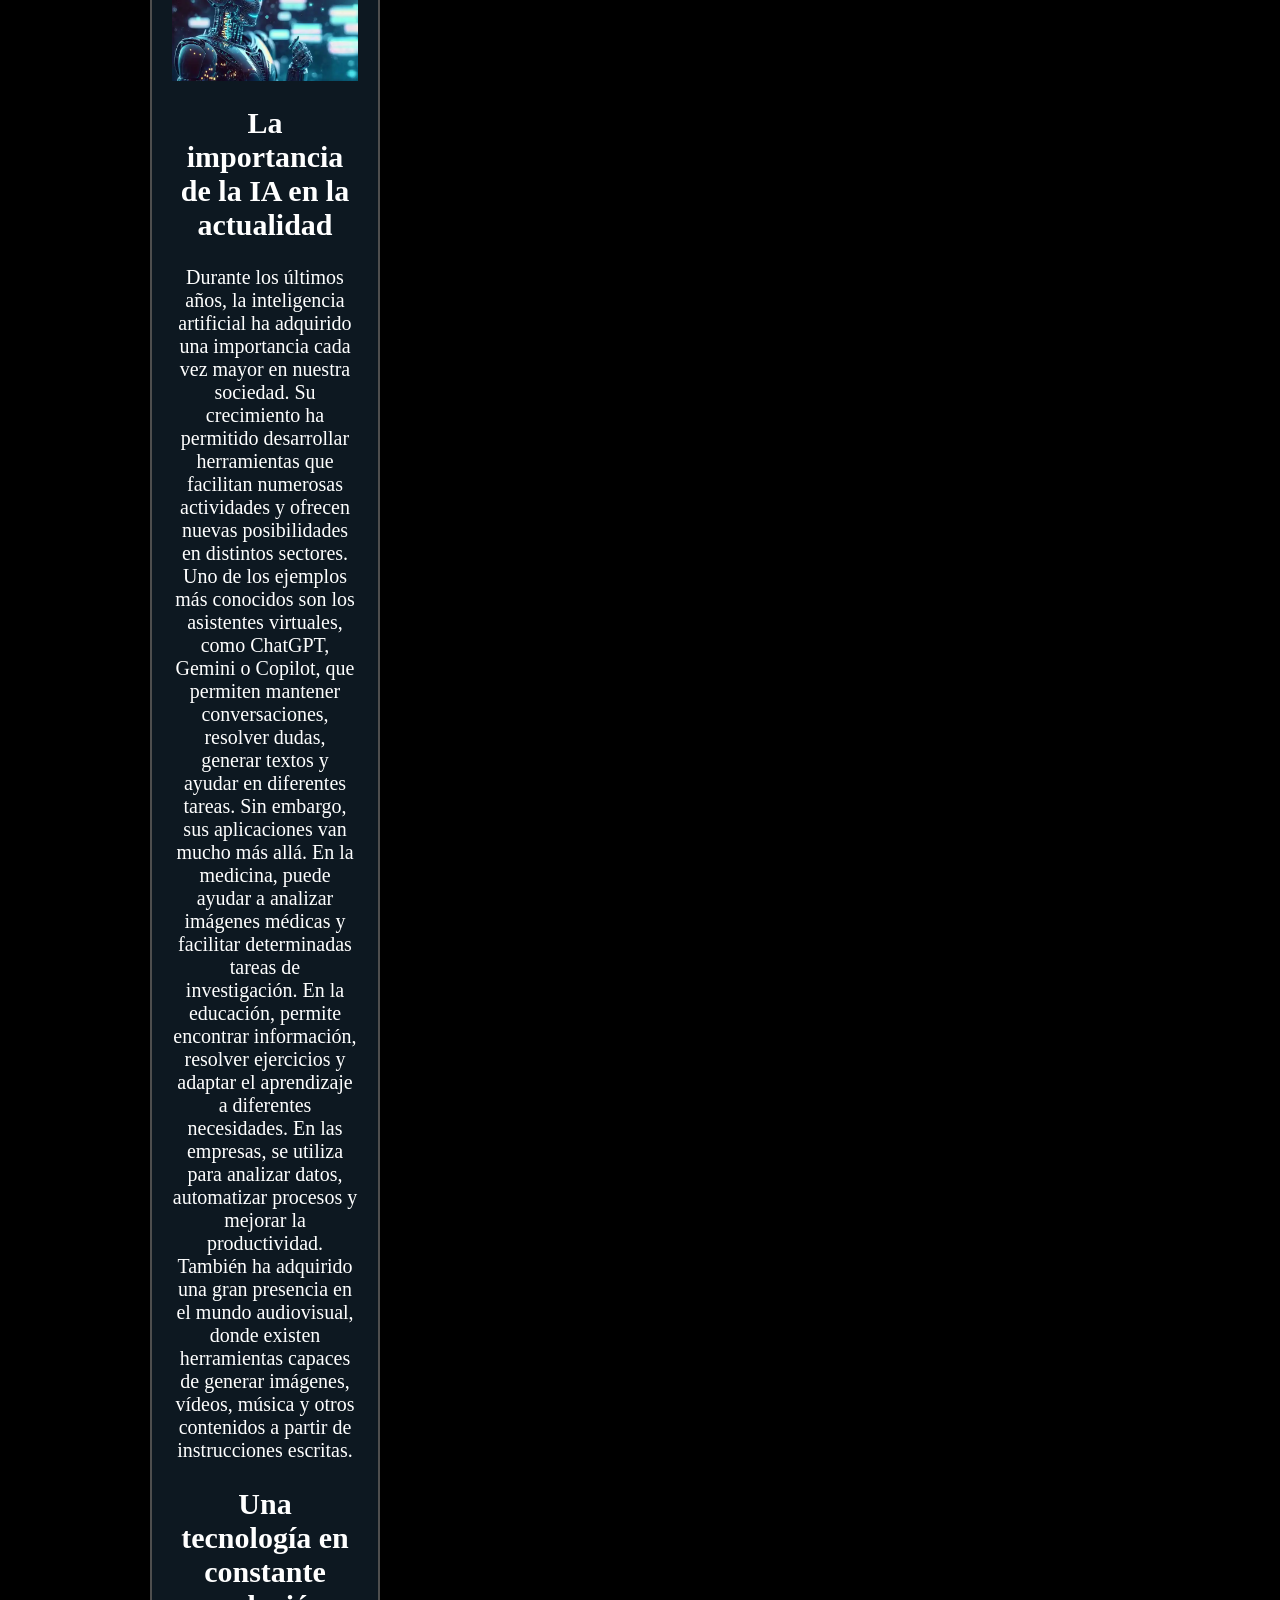
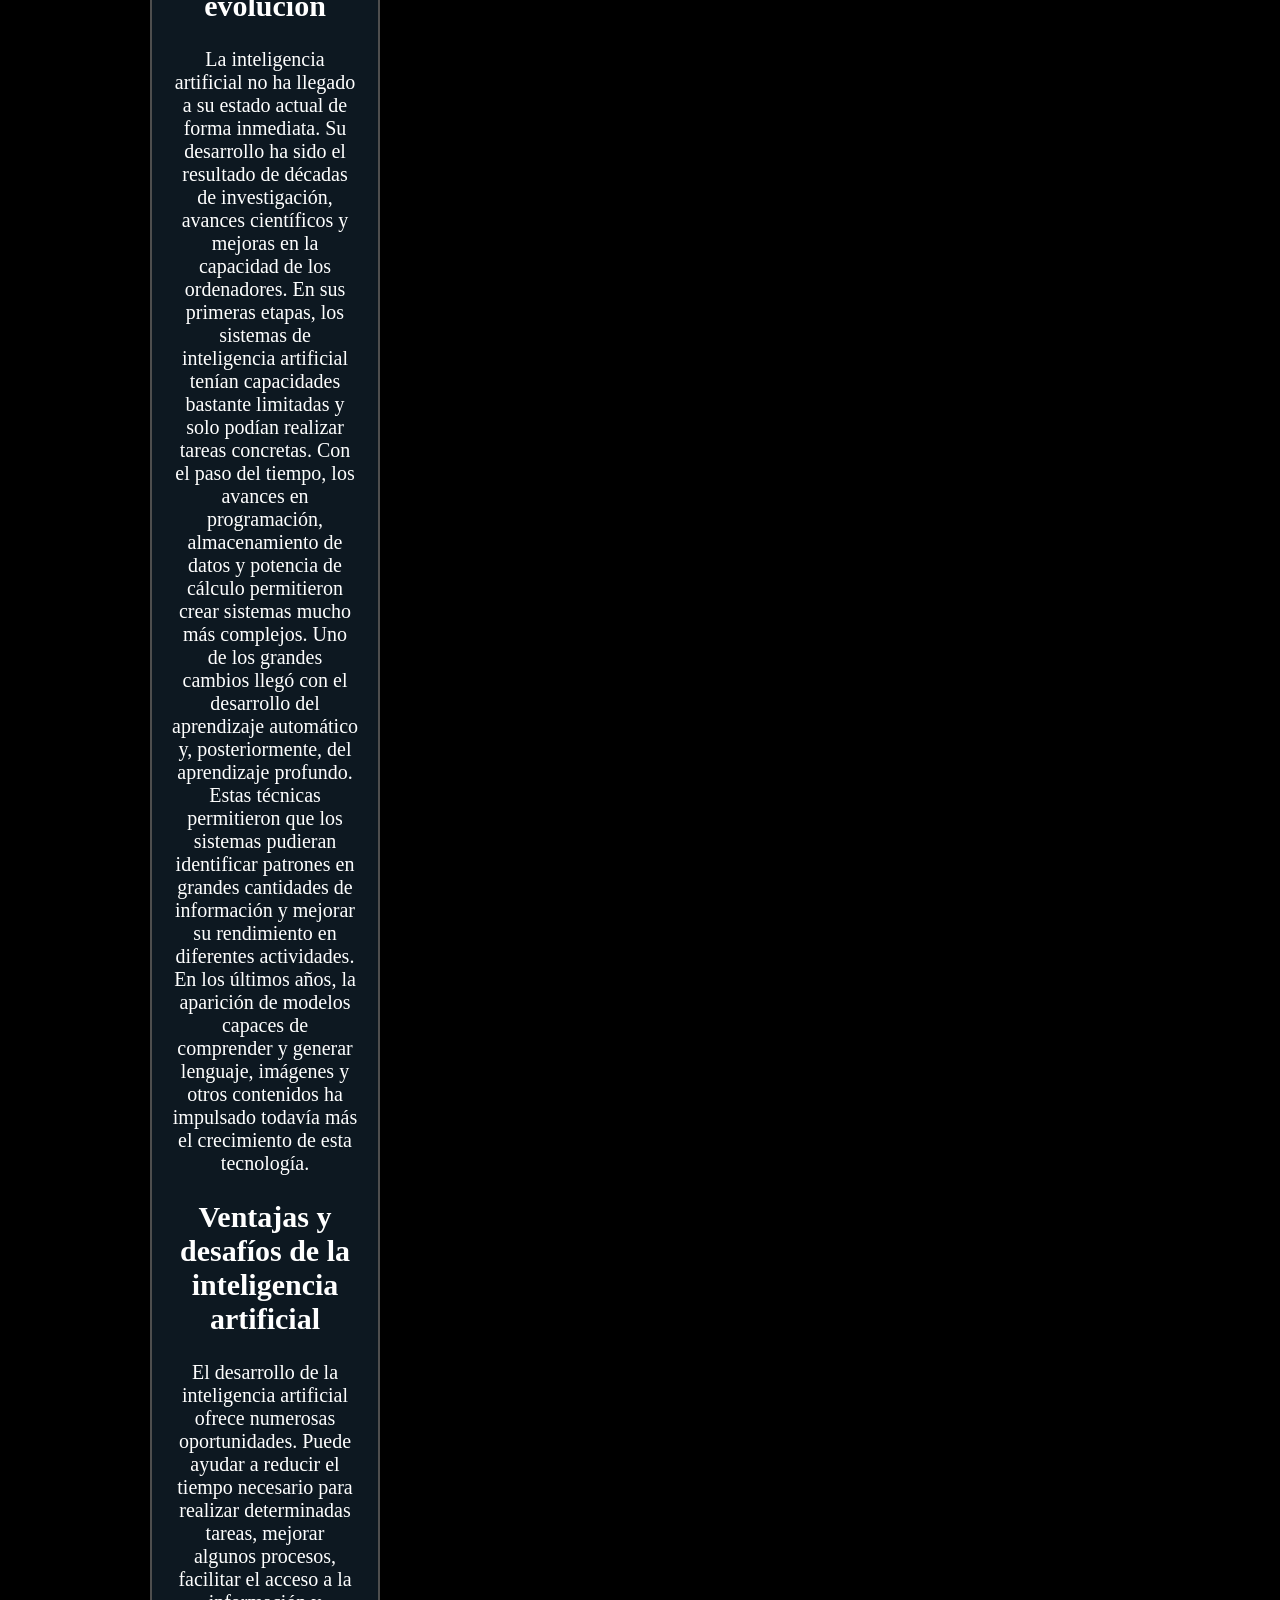
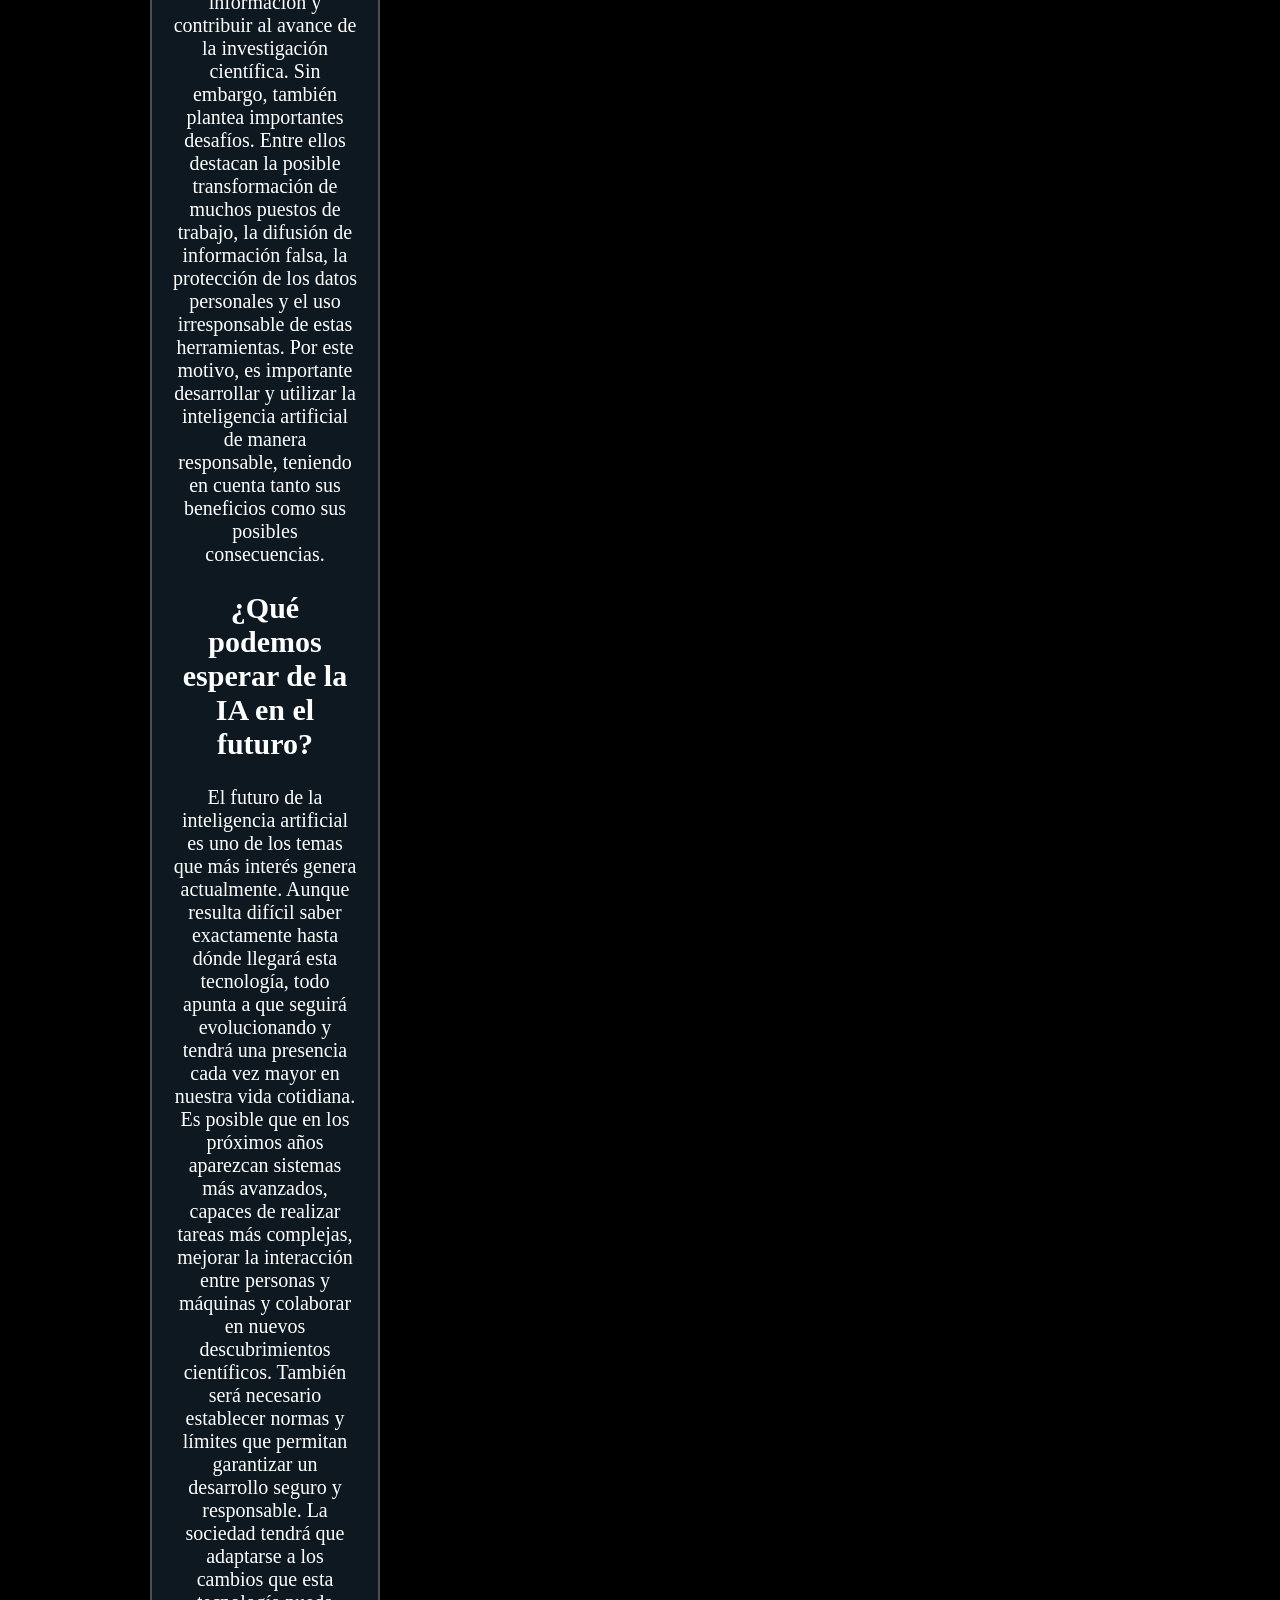
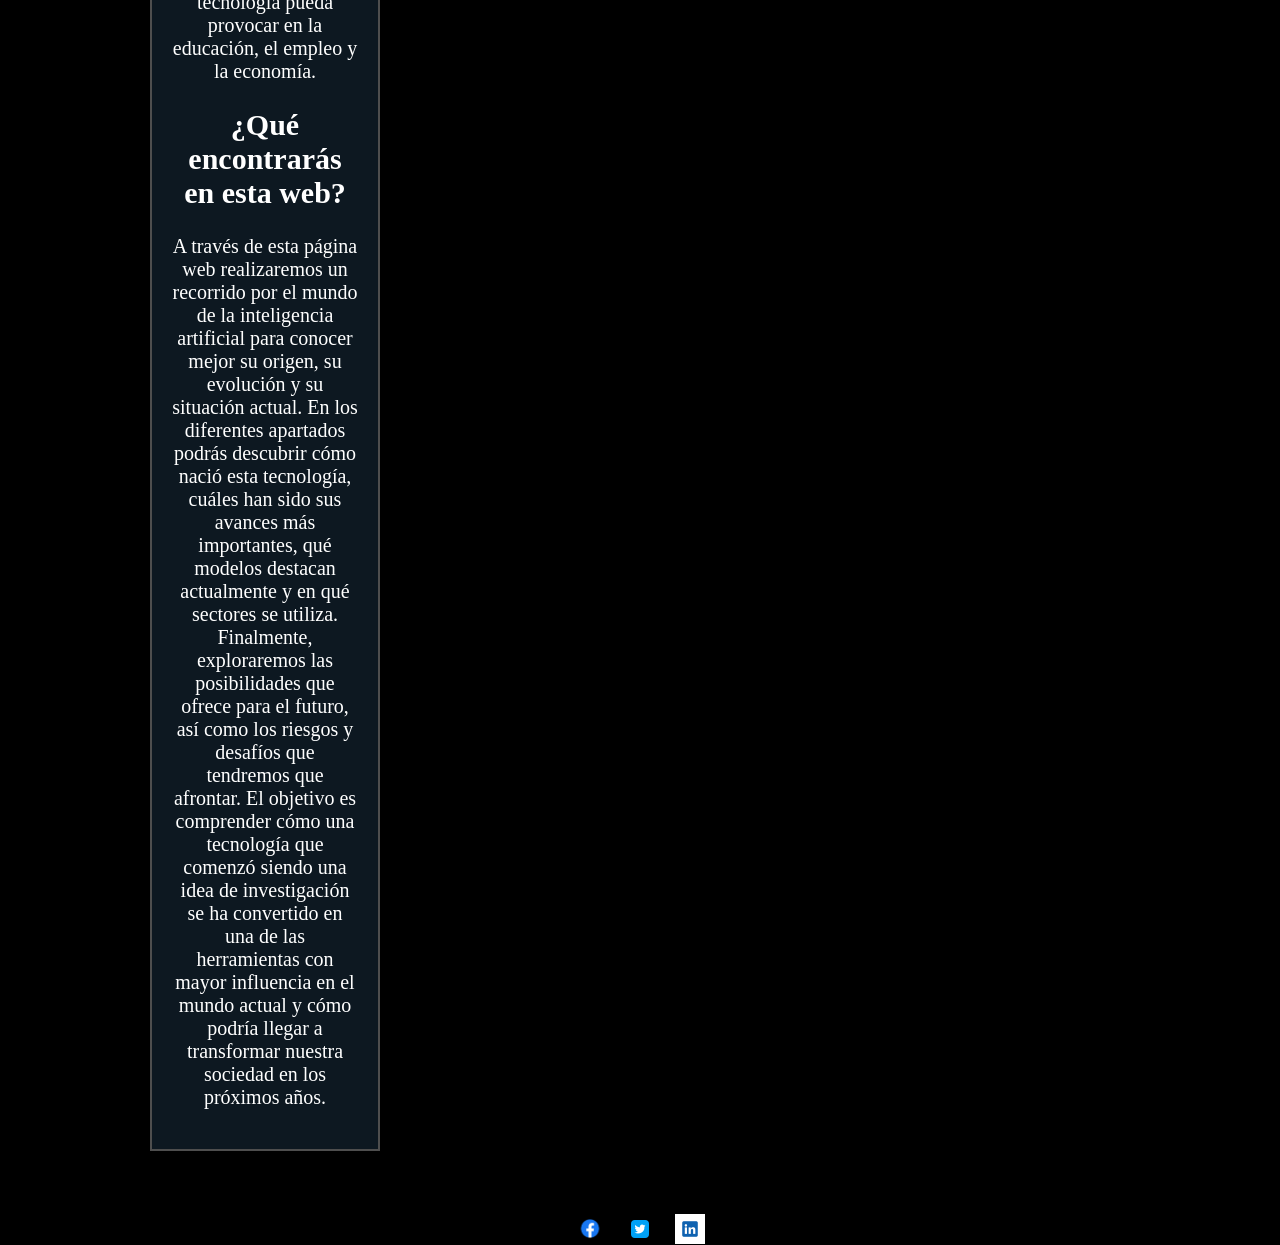
==== commit 5e83f4fd: "Add files via upload" ====
--- a/index.html
+++ b/index.html
@@ -9,6 +9,15 @@
     <meta name="description" content="La mejor línea de seguimiento sobre la inteligencia artificial a través de los años, en los que se darán temas como su nacimiento, modelos, su progreso y lo que se espera de ella en un futuro">
     <meta name="keywords" content="IA, progreso, trabajo, Avance IA, inteligencia artificial, modelos IA, tecnologia, imagenes, robotica, chat gpt, gemini, inteligencia artificial para hacer videos, inteligencia artificial para hacer fotos, inteigencia artificial para editar">
     <meta name="robots" content="index, follow">
+    <meta property="og:title" content="IA: Historia, Evolución y Futuro">
+<meta property="og:description" content="Descubre la historia de la inteligencia artificial, su evolución, los modelos actuales y su futuro.">
+<meta property="og:image" content="https://alex49283.github.io/imagenes/Imagen%20robot%20escritotio.webp">
+<meta property="og:url" content="https://alex49283.github.io/">
+<meta property="og:type" content="website">>
+<meta name="twitter:card" content="summary_large_image">
+<meta name="twitter:title" content="IA: Historia, Evolución y Futuro">
+<meta name="twitter:description" content="Descubre la historia de la inteligencia artificial, su evolución, los modelos actuales y su futuro.">
+<meta name="twitter:image" content="https://alex49283.github.io/imagenes/Imagen%20robot%20escritotio.webp">
     <link rel="icon" type="image/x-icon" href="favicons/favicon.ico?v=2">
     <meta name="theme-color" content="#ffffff">
     <link rel="canonical" href="https://alex49283.github.io/">
@@ -28,7 +37,10 @@
     media="(min-width:10px) and (max-width:649px)">
 </picture>
     <header>
-        <h1>IA:Historia,Evolución y Futuro</h1>
+        <h1>IA:Historia,Evolución y Futuro
+            
+        </h1>
+        
     </header>
      <nav>
         <a href="index.html">Home |</a>
@@ -36,6 +48,7 @@
         <a href="enlaces.html">Enlaces |</a>
         <a href="modelos.html">Modelos |</a>
         <a href="futuro.html">Futuro |</a>
+        
      </nav>
     <main>
         
@@ -123,6 +136,29 @@
 
 </div>
 
+<footer>
+    <p>Comparte nuestra página:</p>
+
+    <div class="redes-sociales">
+
+        <a href="https://www.facebook.com/sharer/sharer.php?u=https%3A%2F%2Falex49283.github.io/"
+           target="_blank" rel="noopener noreferrer">
+            <img src="imagenes/facebook.png" alt="Facebook">
+        </a>
+
+        <a href="https://x.com/intent/post?url=https%3A%2F%2Falex49283.github.io/"
+   target="_blank" rel="noopener noreferrer">
+    <img src="imagenes/twitter.webp" alt="Compartir en X">
+</a>
+
+        <a href="https://www.linkedin.com/sharing/share-offsite/?url=https%3A%2F%2Falex49283.github.io%2F"
+   target="_blank" rel="noopener noreferrer">
+    <img src="imagenes/linkedin.webp" alt="Compartir en LinkedIn">
+</a>
+
+    </div>
+</footer>
+
         
     </main>
 
--- a/estilos.css
+++ b/estilos.css
@@ -1,30 +1,97 @@
+
 body{
-    background-color: beige;
+    margin: 0;
+    background-color: black;
 }
-h1{
-    color: white;
-    font-size: 50px;
-    border:4px,black,solid;
-    background-color: darkblue;
-    padding-bottom: 100px;
-    text-align: center;
-}
-img{
-    margin-left: 1200px;
+header{
+    
 }
 
+h1{
+    font-family: "Roboto Mono", monospace;
+    color: white;
+    background-color:#0d1821;
+    text-align: center;
+    font-size:50px;
+    padding:0;
+    margin:0;
+    margin-bottom:0px;
+    padding:60px;
+   
+}
+
+.Primera{
+    background-color: #0d1821;
+    border: solid 2px rgb(78, 78, 78);
+    text-align: center;
+    padding:20px;
+    margin-top:50px;
+    margin-left:150px;
+    margin-right:900px;
+    color: white;
+}
+.Enlaces{
+    background-color: #0d1821;
+    border: solid 5px black;
+    text-align: center;
+    padding:20px;
+    margin-top:50px;
+    margin-left:150px;
+    margin-right:1000px;
+    color: white;
+}
+img {
+    display: block;
+    max-width: 100%;
+    height: auto;
+    margin: 0px auto;
+}
 p{ 
     font-size:20px;
 }
-h2#Historia{
-    color: purple;
-
+nav{
+    font-family: "Roboto Condensed", sans-serif;
+    background-color:#0148e0;
+    padding: 10px;
+    text-align: center;
+    margin-top: 0;
+}
+nav a{
+    color: white;
+    text-decoration: none;
+    font-size: 30px;
+    margin-top: 0;
+    margin-right:100px;
+}
+nav a:hover{
+    text-decoration: underline;
+    text-decoration-color:white ;
 }
 :root{
     font-size:20px;
-    --color1:#1702D6;
+    --color1:#090152;
     --color2:blue;
     --color3:green;
+}
 
-   
-}+
+.redes-sociales {
+    display: flex;
+    justify-content: center;
+    align-items: center;
+    gap: 20px;
+}
+
+.redes-sociales a {
+    display: inline-flex;
+    align-items: center;
+    justify-content: center;
+}
+
+.redes-sociales img {
+    width: 30px !important;
+    height: 30px !important;
+    max-width: 30px;
+    object-fit: contain;
+    display: block;
+}
